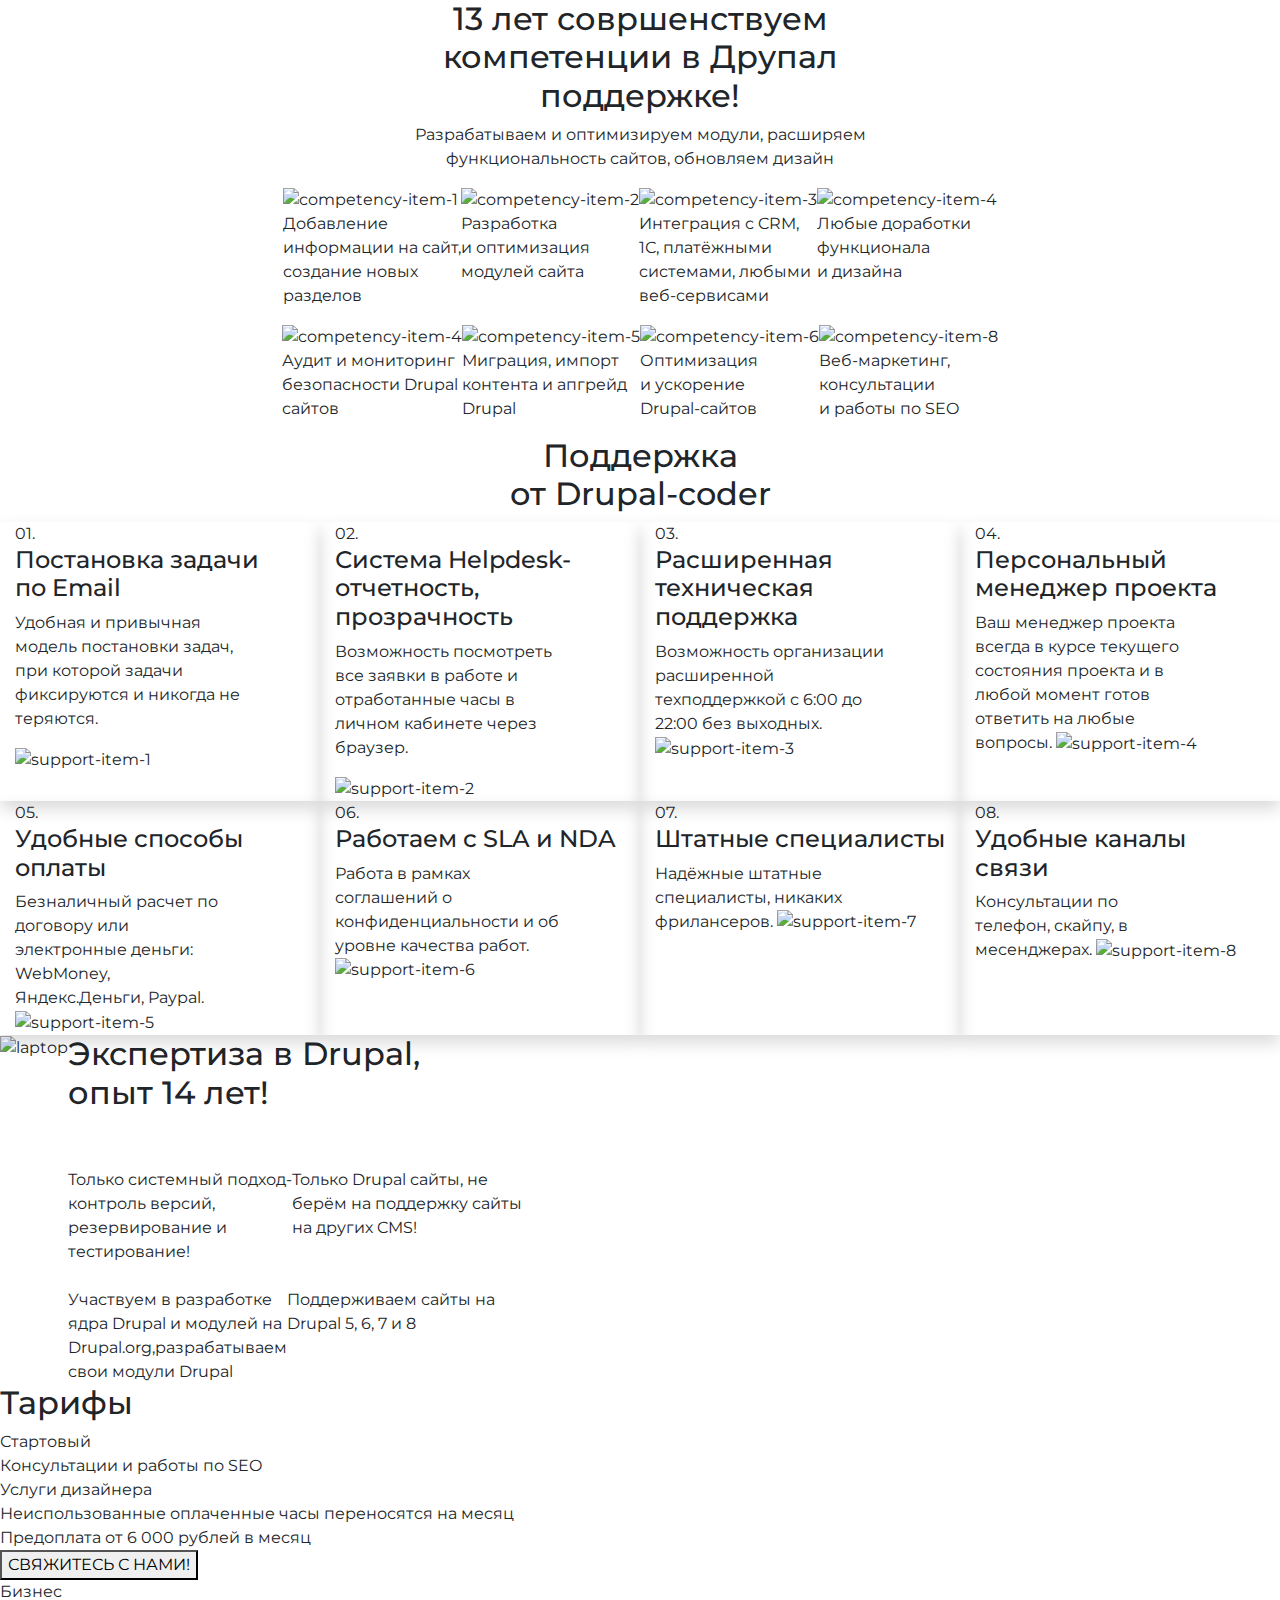
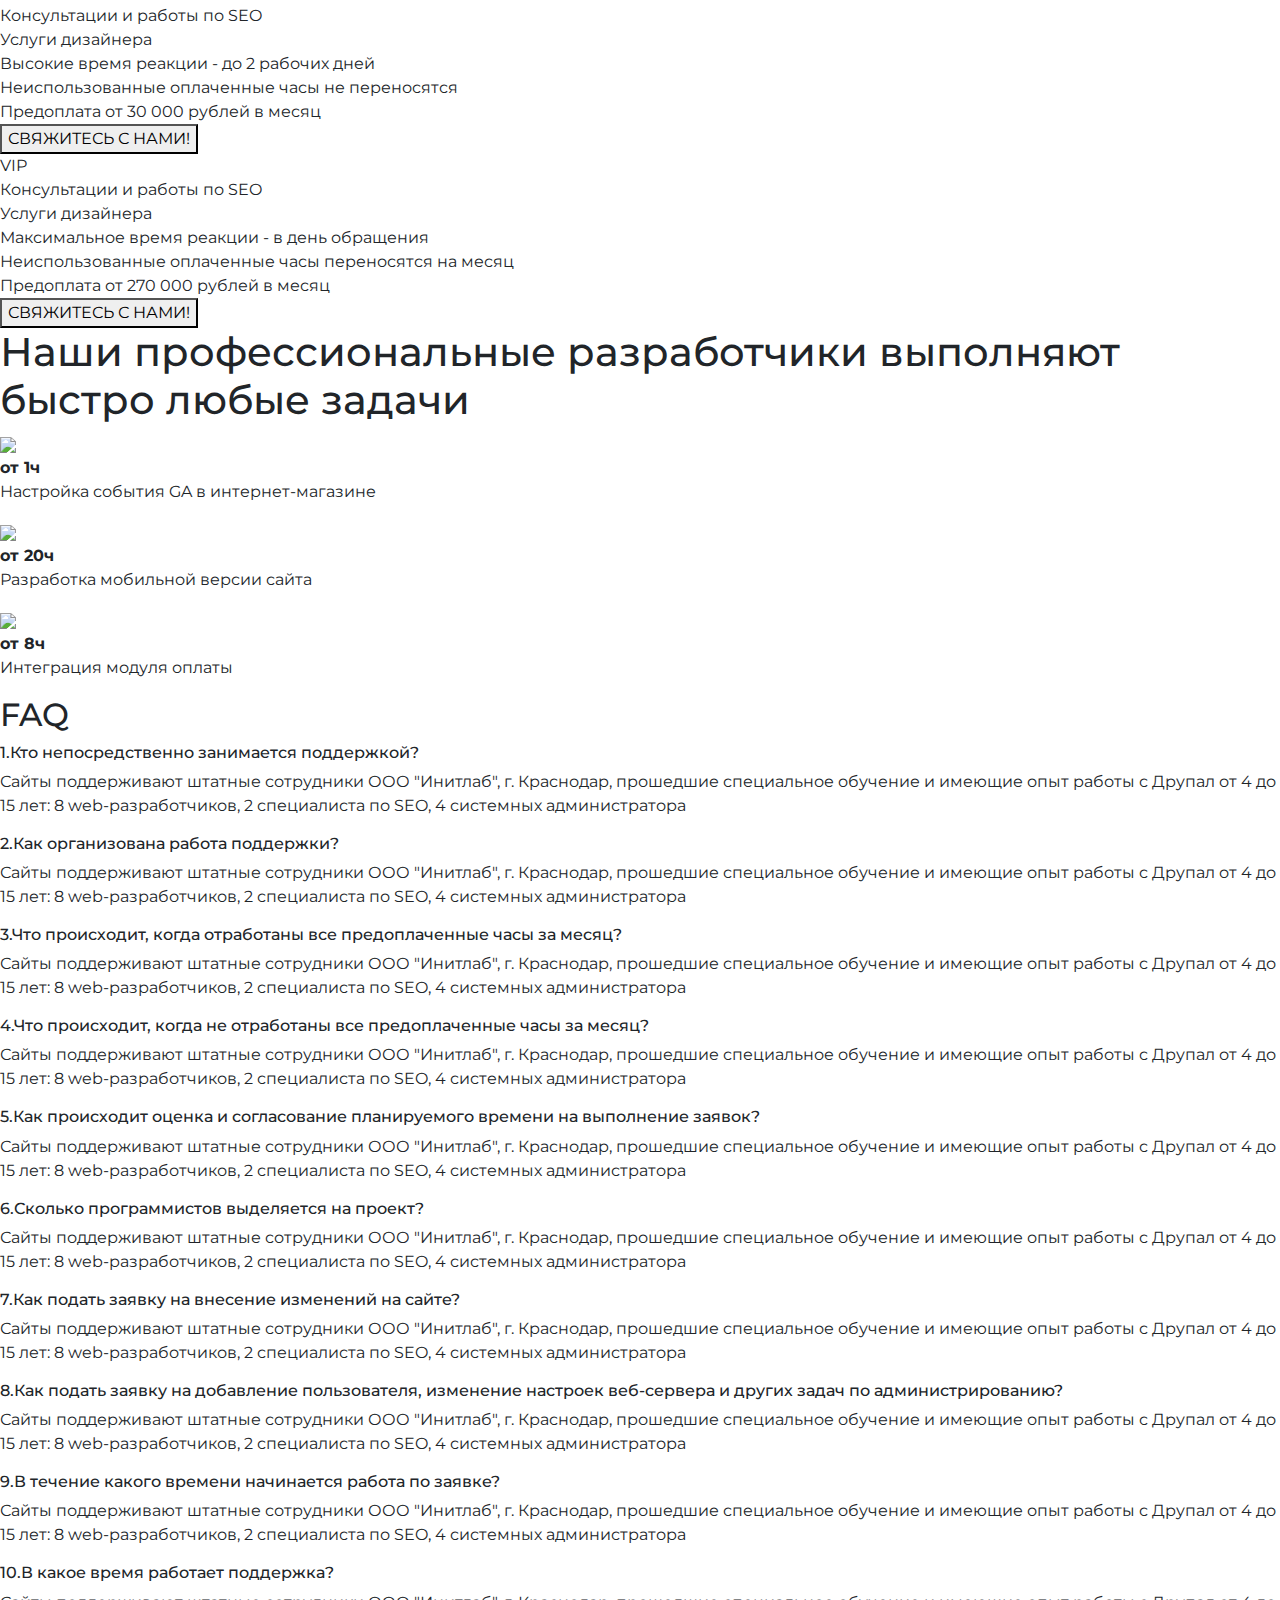
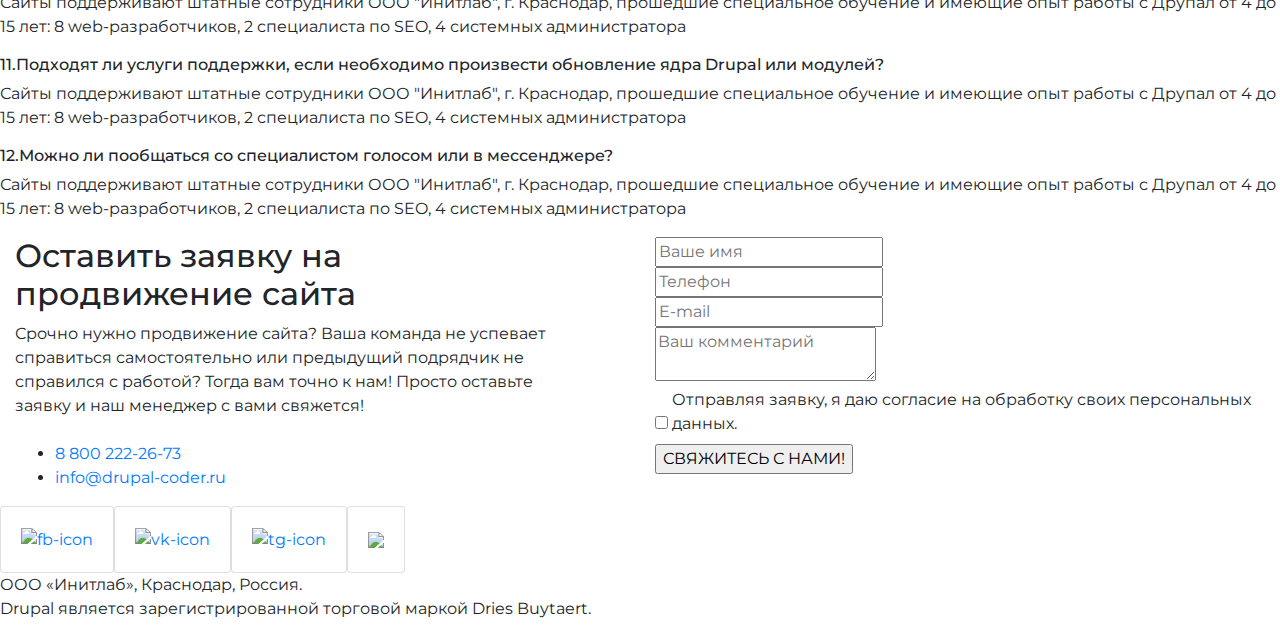
==== project.html @ d3cf6b20 "Update project.html" ====
<!DOCTYPE html>
<html lang="ru">

<head>
    <meta charset="UTF-8">
    <link rel="stylesheet" href="https://fonts.googleapis.com/css2?family=Montserrat">
    <link rel="stylesheet" href="style.css">
    <link rel="stylesheet" href="https://stackpath.bootstrapcdn.com/bootstrap/4.3.1/css/bootstrap.min.css">
    <meta name="viewport" content="width=device-width, initial-scale=1.0">
    <title>Drupal</title>
    <style>
        body {
            font-family: 'Montserrat', sans-serif;
        }
    </style>
    <script src="forma.js"></script>
</head>

<body>
    <div class="competency d-flex flex-column justify-content-center">
        <div class="d-flex flex-column text-center">
            <h2 class="fw-bold">13 лет совршенствуем<br> компетенции в Друпал<br> поддержке!</h2>
            <p>Разрабатываем и оптимизируем модули, расширяем<br> функциональность сайтов, обновляем
                дизайн</p>
        </div>
        <div class="d-flex flex-column flex-md-row justify-content-center">
            <div class="d-flex flex-row">
                <div class="competency-item">
                    <img src="img/competency-1.svg" alt="competency-item-1">
                    <p>Добавление<br> информации на сайт,<br> создание новых<br> разделов</p>
                </div>
                <div class="competency-item">
                    <img src="img/competency-2.svg" alt="competency-item-2">
                    <p>Разработка<br> и оптимизация<br> модулей сайта</p>
                </div>
            </div>
            <div class="d-flex flex-row">
                <div class="competency-item">
                    <img src="img/competency-3.svg" alt="competency-item-3">
                    <p>Интеграция с CRM,<br> 1С, платёжными<br> системами, любыми<br> веб-сервисами</p>
                </div>
                <div class="competency-item">
                    <img src="img/competency-4.svg" alt="competency-item-4">
                    <p>Любые доработки<br> функционала<br> и дизайна</p>
                </div>
            </div>
        </div>
        <div class="d-flex flex-column flex-md-row justify-content-center">
            <div class="d-flex flex-row">
                <div class="competency-item">
                    <img src="img/competency-5.svg" alt="competency-item-4">
                    <p>Аудит и мониторинг<br> безопасности Drupal<br> сайтов</p>
                </div>
                <div class="competency-item">
                    <img src="img/competency-6.svg" alt="competency-item-5">
                    <p>Миграция, импорт<br> контента и апгрейд<br> Drupal</p>
                </div>
            </div>
            <div class="d-flex flex-row">
                <div class="competency-item">
                    <img src="img/competency-7.svg" alt="competency-item-6">
                    <p>Оптимизация<br> и ускорение<br> Drupal-сайтов</p>
                </div>
                <div class="competency-item">
                    <img src="img/competency-8.svg" alt="competency-item-8">
                    <p>Веб-маркетинг,<br> консультации<br> и работы по SEO</p>
                </div>
            </div>
        </div>
    </div>
    <div class="support d-flex flex-column justify-content-center">
        <h2 class="text-center fw-bold">Поддержка<br> от Drupal-coder</h2>
        <div class="d-flex flex-column flex-md-row">
            <div class="support-item shadow col-md-3 flex-fill">
                01.
                <h4>Постановка задачи<br> по Email</h4>
                <p>Удобная и привычная<br> модель постановки задач,<br> при которой задачи<br> фиксируются и никогда
                    не<br>
                    теряются.</p>
                <img class="support-icon" src="img/support1.svg" alt="support-item-1">
            </div>
            <div class="support-item shadow col-md-3 flex-fill">
                02.
                <h4>Система Helpdesk-<br>отчетность,<br> прозрачность</h4>
                <p>Возможность посмотреть<br> все заявки в работе и<br> отработанные часы в<br> личном кабинете
                    через<br>
                    браузер.</p>
                <img class="support-icon" src="img/support2.svg" alt="support-item-2">
            </div>
            <div class="support-item shadow col-md-3 flex-fill">
                03.
                <h4>Расширенная<br> техническая<br> поддержка</h4>
                Возможность организации<br> расширенной<br> техподдержкой с 6:00 до<br> 22:00 без выходных.
                <img class="support-icon" src="img/support3.svg" alt="support-item-3">
            </div>
            <div class="support-item shadow col-md-3 flex-fill">
                04.
                <h4>Персональный<br> менеджер проекта</h4>
                Ваш менеджер проекта<br> всегда в курсе текущего<br> состояния проекта и в<br> любой момент готов<br>
                ответить на любые<br>вопросы.
                <img class="support-icon" src="img/support4.svg" alt="support-item-4">
            </div>
        </div>
        <div class="d-flex flex-column flex-md-row justify-content-center">
            <div class="support-item shadow col-md-3">
                05.
                <h4>Удобные способы<br> оплаты</h4>
                Безналичный расчет по<br> договору или<br> электронные деньги:<br> WebMoney,<br> Яндекс.Деньги, Paypal.
                <img class="support-icon" src="img/support5.svg" alt="support-item-5">
            </div>
            <div class="support-item shadow col-md-3">
                06.
                <h4>Работаем с SLA и NDA</h4>
                Работа в рамках<br> соглашений о<br> конфиденциальности и об<br> уровне качества работ.
                <img class="support-icon" src="img/support6.svg" alt="support-item-6">
            </div>
            <div class="support-item shadow col-md-3">
                07.
                <h4>Штатные специалисты</h4>
                Надёжные штатные<br> специалисты, никаких<br> фрилансеров.
                <img class="support-icon" src="img/support7.svg" alt="support-item-7">
            </div>
            <div class="support-item shadow col-md-3">
                08.
                <h4>Удобные каналы связи</h4>
                Консультации по<br> телефон, скайпу, в<br> месенджерах.
                <img class="support-icon" src="img/support8.svg" alt="support-item-8">
            </div>
        </div>
    </div>
    <div class="d-flex flex-column flex-md-row flex-md-wrap-reverse" id="expertise">
        <div class="d-flex flex-column justify-content-center order-md-2">
            <h2 class="fw-bold">Экспертиза в Drupal,<br> опыт 14 лет!</h2><br>
            <div class="d-flex flex-column flex-md-row justify-content-start">
                <div class="expertise-item">
                    <br>Только системный подход-<br> контроль версий,<br> резервирование и<br> тестирование!
                </div>
                <div class="expertise-item">
                    <br>Только Drupal сайты, не<br> берём на поддержку сайты<br> на других CMS!
                </div>
            </div>
            <div class="d-flex flex-column flex-md-row justify-content-start">
                <div class="expertise-item">
                    <br>Участвуем в разработке<br> ядра Drupal и модулей на<br> Drupal.org,разрабатываем<br> свои модули
                    Drupal
                </div>
                <div class="expertise-item">
                    <br>Поддерживаем сайты на<br> Drupal 5, 6, 7 и 8
                </div>
            </div>
        </div>
        <div style="max-width: 50%;">
            <img src="img/laptop.png" alt="laptop" style="max-width: 100%;">
        </div>
    </div>
    <h2>Тарифы</h2>
  <div class="Tariff">
    <div class="Tariff-wrapper">
      <div class="Tariff-header">
        Стартовый
      </div>
      <div class="Tariff-body">
       <div class="Tariff-body-item">Консультации и работы по SEO</div>
       <div class="Tariff-body-item">Услуги дизайнера</div>
       <div class="Tariff-body-item">Неиспользованные оплаченные часы переносятся на месяц</div>
       <div class="Tariff-body-item">Предоплата от 6 000 рублей в месяц</div>
      </div>
      <button>СВЯЖИТЕСЬ С НАМИ!</button>
      
    </div>
    <div class="Tariff-wrapper">
      <div class="Tariff-header">
        Бизнес
      </div>
      <div class="Tariff-body">
       <div class="Tariff-body-item">Консультации и работы по SEO</div>
       <div class="Tariff-body-item">Услуги дизайнера</div>
       <div class="Tariff-body-item">Высокие время реакции - до 2 рабочих дней</div>
       <div class="Tariff-body-item">Неиспользованные оплаченные часы не переносятся</div>
       <div class="Tariff-body-item">Предоплата от 30 000 рублей в месяц</div>
      </div>
      <button>СВЯЖИТЕСЬ С НАМИ!</button>
    </div>
    <div class="Tariff-wrapper">
      <div class="Tariff-header">
        VIP
      </div>
      <div class="Tariff-body">
       <div class="Tariff-body-item">Консультации и работы по SEO</div>
       <div class="Tariff-body-item">Услуги дизайнера</div>
       <div class="Tariff-body-item">Максимальное время реакции - в день обращения</div>
       <div class="Tariff-body-item">Неиспользованные оплаченные часы переносятся на месяц</div>
       <div class="Tariff-body-item">Предоплата от 270 000 рублей в месяц</div>
      </div>
          <button>СВЯЖИТЕСЬ С НАМИ!</button>
    </div>
  </div>
    <h1>Наши профессиональные разработчики выполняют быстро любые задачи</h1>
<div class="Team">
<div class="Team-block">
  <img src="competency-20.svg"><br>
  <b>от 1ч</b><br>
  <p>Настройка события GA в интернет-магазине</p>
</div>
<div class="Team-block">
  <img src="competency-21.svg"><br>
  <b>от 20ч</b><br>
  <p>Разработка мобильной версии сайта</p>
</div>
<div class="Team-block">
  <img src="competency-22.svg"><br>
  <b>от 8ч</b><br>
  <p>Интеграция модуля оплаты</p>
</div>
</div>
  <h2>FAQ</h2>
    <div class="accordion">
      <h6>1.Кто непосредственно занимается поддержкой?</h6>
      <p>Сайты поддерживают штатные сотрудники ООО "Инитлаб", г. Краснодар, прошедшие специальное обучение и имеющие опыт
        работы с Друпал от 4 до 15 лет: 8 web-разработчиков, 2 специалиста по SEO, 4 системных администратора
      </p>
      <h6>2.Как организована работа поддержки?</h6>
      <p>Сайты поддерживают штатные сотрудники ООО "Инитлаб", г. Краснодар, прошедшие специальное обучение и имеющие опыт
        работы с Друпал от 4 до 15 лет: 8 web-разработчиков, 2 специалиста по SEO, 4 системных администратора
      </p>
      <h6>3.Что происходит, когда отработаны все предоплаченные часы за месяц?</h6>
      <p>Сайты поддерживают штатные сотрудники ООО "Инитлаб", г. Краснодар, прошедшие специальное обучение и имеющие опыт
        работы с Друпал от 4 до 15 лет: 8 web-разработчиков, 2 специалиста по SEO, 4 системных администратора
      </p>
      <h6>4.Что происходит, когда не отработаны все предоплаченные часы за месяц?</h6>
      <p>Сайты поддерживают штатные сотрудники ООО "Инитлаб", г. Краснодар, прошедшие специальное обучение и имеющие опыт
        работы с Друпал от 4 до 15 лет: 8 web-разработчиков, 2 специалиста по SEO, 4 системных администратора
      </p>
      <h6>5.Как происходит оценка и согласование планируемого времени на выполнение заявок?</h6>
      <p>Сайты поддерживают штатные сотрудники ООО "Инитлаб", г. Краснодар, прошедшие специальное обучение и имеющие опыт
        работы с Друпал от 4 до 15 лет: 8 web-разработчиков, 2 специалиста по SEO, 4 системных администратора
      </p>
      <h6>6.Сколько программистов выделяется на проект?</h6>
      <p>Сайты поддерживают штатные сотрудники ООО "Инитлаб", г. Краснодар, прошедшие специальное обучение и имеющие опыт
        работы с Друпал от 4 до 15 лет: 8 web-разработчиков, 2 специалиста по SEO, 4 системных администратора
      </p>
      <h6>7.Как подать заявку на внесение изменений на сайте?</h6>
      <p>Сайты поддерживают штатные сотрудники ООО "Инитлаб", г. Краснодар, прошедшие специальное обучение и имеющие опыт
        работы с Друпал от 4 до 15 лет: 8 web-разработчиков, 2 специалиста по SEO, 4 системных администратора
      </p>
      <h6>8.Как подать заявку на добавление пользователя, изменение настроек веб-сервера и других задач по администрированию?</h6>
      <p>Сайты поддерживают штатные сотрудники ООО "Инитлаб", г. Краснодар, прошедшие специальное обучение и имеющие опыт
        работы с Друпал от 4 до 15 лет: 8 web-разработчиков, 2 специалиста по SEO, 4 системных администратора
      </p>
      <h6>9.В течение какого времени начинается работа по заявке?</h6>
      <p>Сайты поддерживают штатные сотрудники ООО "Инитлаб", г. Краснодар, прошедшие специальное обучение и имеющие опыт
        работы с Друпал от 4 до 15 лет: 8 web-разработчиков, 2 специалиста по SEO, 4 системных администратора
      </p>
      <h6>10.В какое время работает поддержка?</h6>
      <p>Сайты поддерживают штатные сотрудники ООО "Инитлаб", г. Краснодар, прошедшие специальное обучение и имеющие опыт
        работы с Друпал от 4 до 15 лет: 8 web-разработчиков, 2 специалиста по SEO, 4 системных администратора
      </p>
      <h6>11.Подходят ли услуги поддержки, если необходимо произвести обновление ядра Drupal или модулей?</h6>
      <p>Сайты поддерживают штатные сотрудники ООО "Инитлаб", г. Краснодар, прошедшие специальное обучение и имеющие опыт
        работы с Друпал от 4 до 15 лет: 8 web-разработчиков, 2 специалиста по SEO, 4 системных администратора
      </p>
      <h6>12.Можно ли пообщаться со специалистом голосом или в мессенджере?</h6>
      <p>Сайты поддерживают штатные сотрудники ООО "Инитлаб", г. Краснодар, прошедшие специальное обучение и имеющие опыт
        работы с Друпал от 4 до 15 лет: 8 web-разработчиков, 2 специалиста по SEO, 4 системных администратора
      </p>
  </div>
    <div id="contactus">
        <div class="d-flex flex-column flex-md-row">
            <div id="contact" class="col-md-6">
                <h2 class="fw-bold">Оставить заявку на <br> продвижение сайта</h2>
                Срочно нужно продвижение сайта? Ваша команда не успевает<br> справиться самостоятельно или предыдущий
                подрядчик
                не<br> справился с работой? Тогда вам точно к нам! Просто оставьте<br> заявку и наш менеджер с вами
                свяжется!<br><br>
                <ul>
                    <li>
                        <a href="tel:+780022226-73">8 800 222-26-73</a>
                    </li>
                    <li>
                        <a href="mailto:info@drupal-coder.ru">info@drupal-coder.ru</a>
                    </li>
                </ul>
            </div>
            <div class="col-md-6">
                <form id="form">
                    <input type="text" placeholder="Ваше имя" name="name" class="name" required><br>
                    <input type="tel" placeholder="Телефон" name="tel" class="tel"><br>
                    <input type="email" placeholder="E-mail" name="email" class="email" required><br>
                    <textarea name="message" placeholder="Ваш комментарий" class="message" required></textarea><br>
                    <input type="checkbox" name="checkbox" class="checkbox" id="checkbox" required>
                    <label for="checkbox">Отправляя заявку, я даю согласие на обработку своих персональных<br>
                        данных.</label>
                    <input type="submit" class="button_submit" value="СВЯЖИТЕСЬ С НАМИ!">
                </form>
            </div>
        </div>
    </div>
    <footer>
        <div class="d-flex flex-row">
            <div class="card">
                <div class="card-body">
                    <a href="https://www.facebook.com/initlabkr/"><img src="img/facebook.png" alt="fb-icon"></a>
                </div>
            </div>
            <div class="card">
                <div class="card-body">
                    <a href="https://vk.com/initlab"><img src="img/vk.png" alt="vk-icon"></a>
                </div>
            </div>
            <div class="card">
                <div class="card-body">
                    <a href="https://teleg.one/initlabbot"><img src="img/telegram.png" alt="tg-icon"></a>
                </div>
            </div>
            <div class="card">
                <div class="card-body">
                    <a href="https://www.youtube.com/channel/UCyFEbngMB-bK2ulNtd_W43A"><img src="img/youtube.png"></a>
                </div>
            </div>
        </div>
        <p>ООО «Инитлаб», Краснодар, Россия.<br> Drupal является зарегистрированной торговой маркой Dries Buytaert.</p>
    </footer>
</body>

</html>
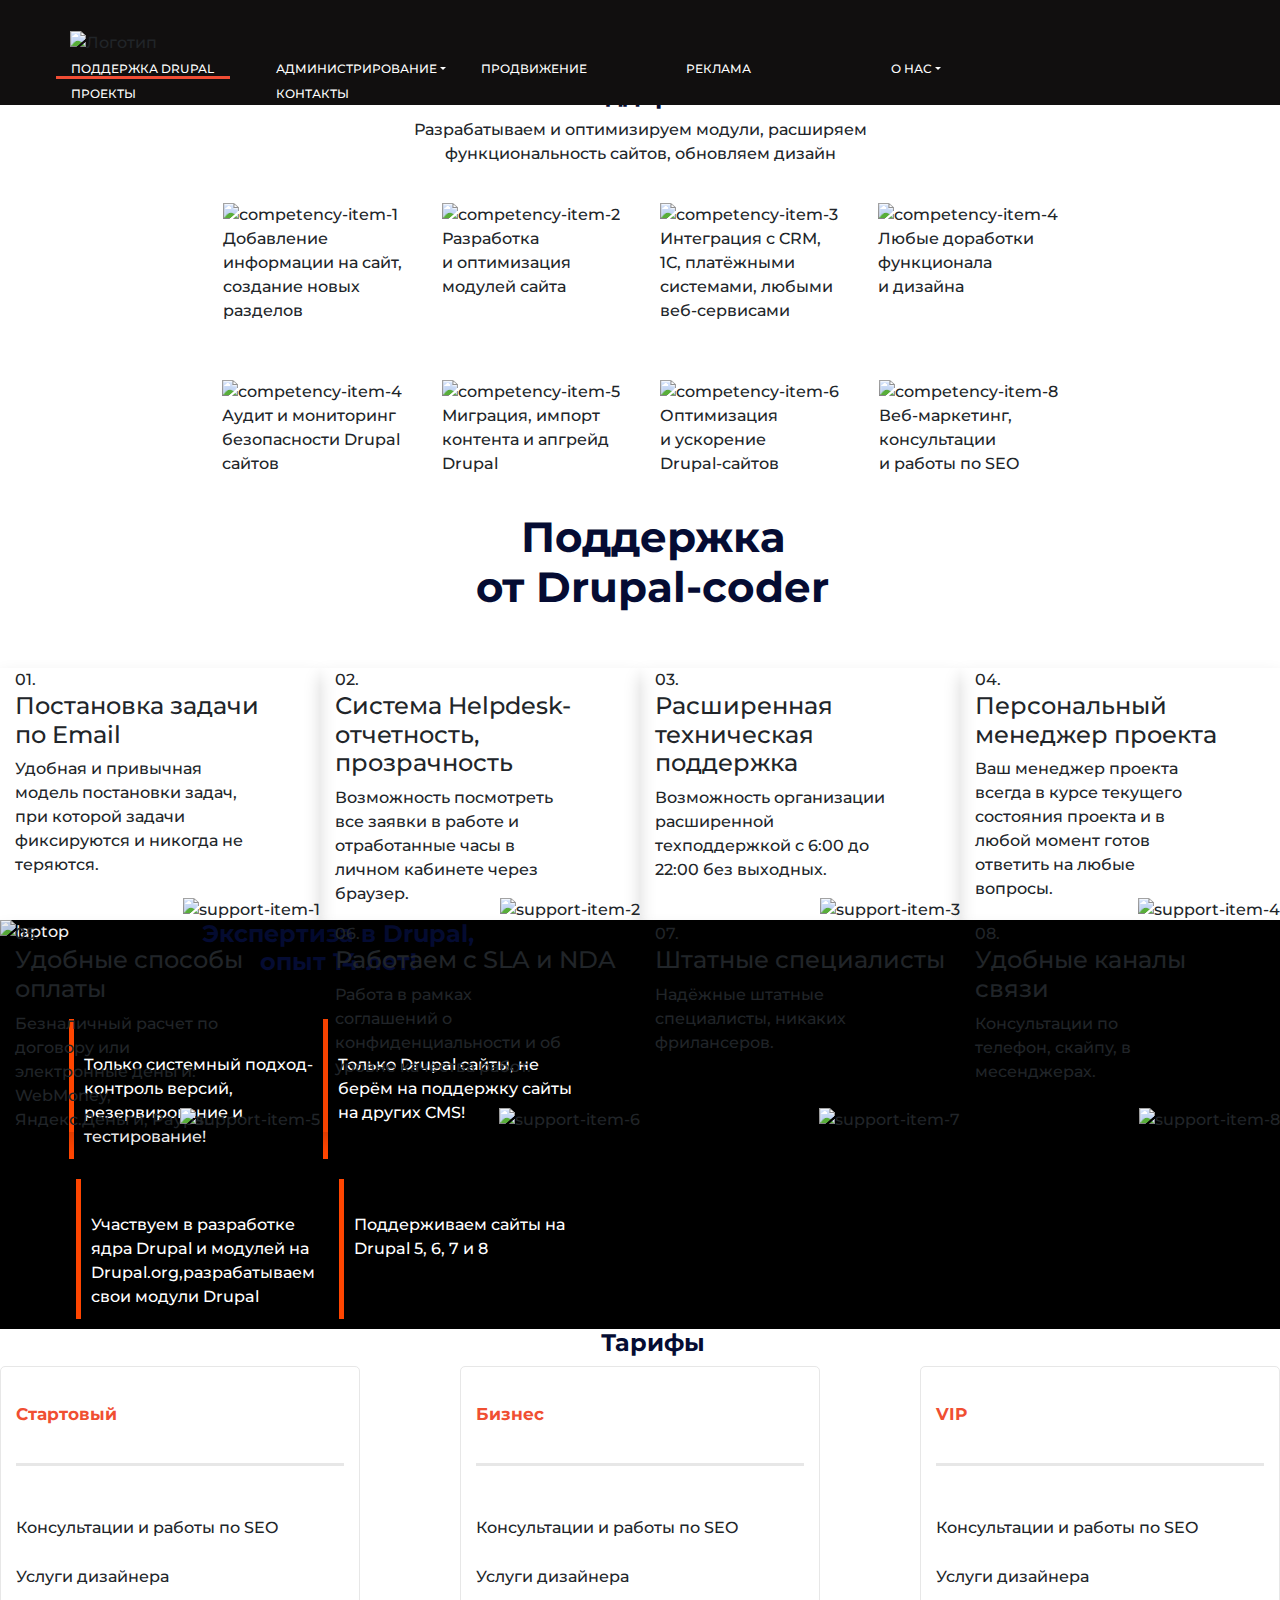
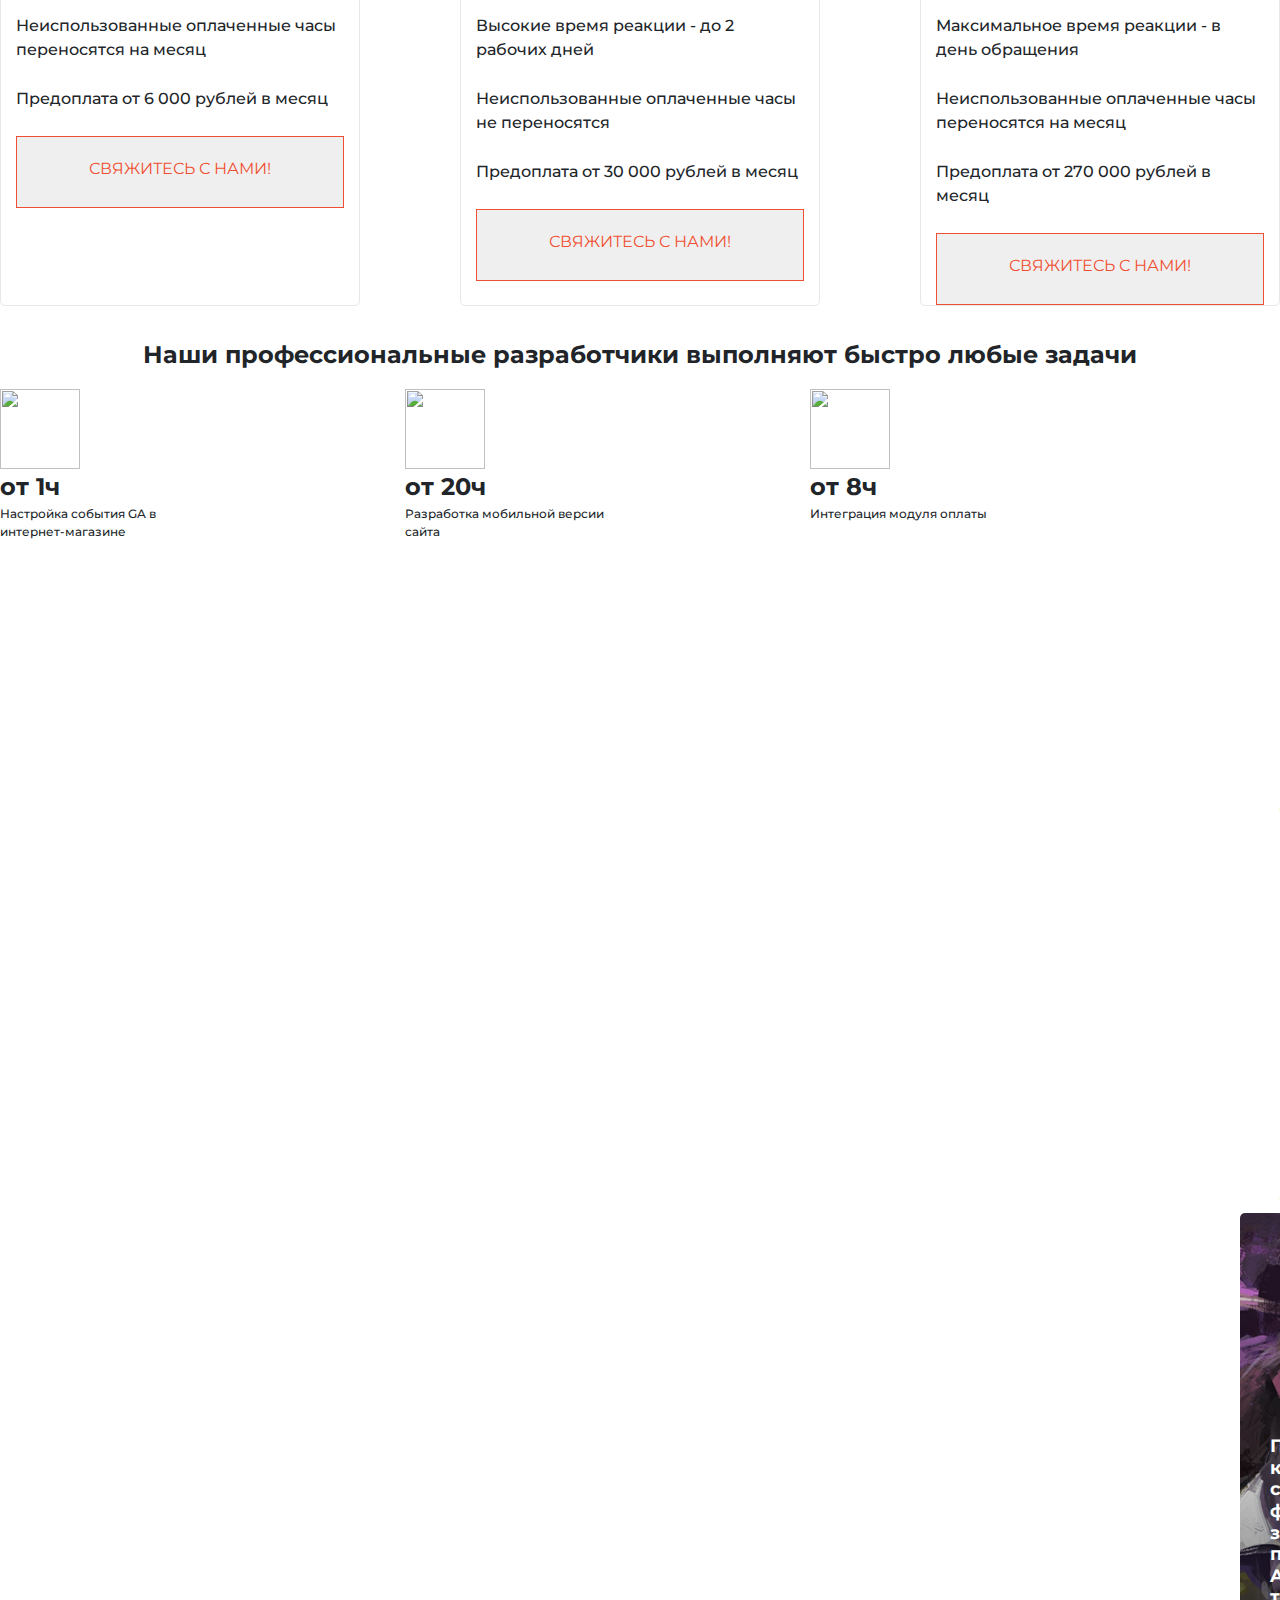
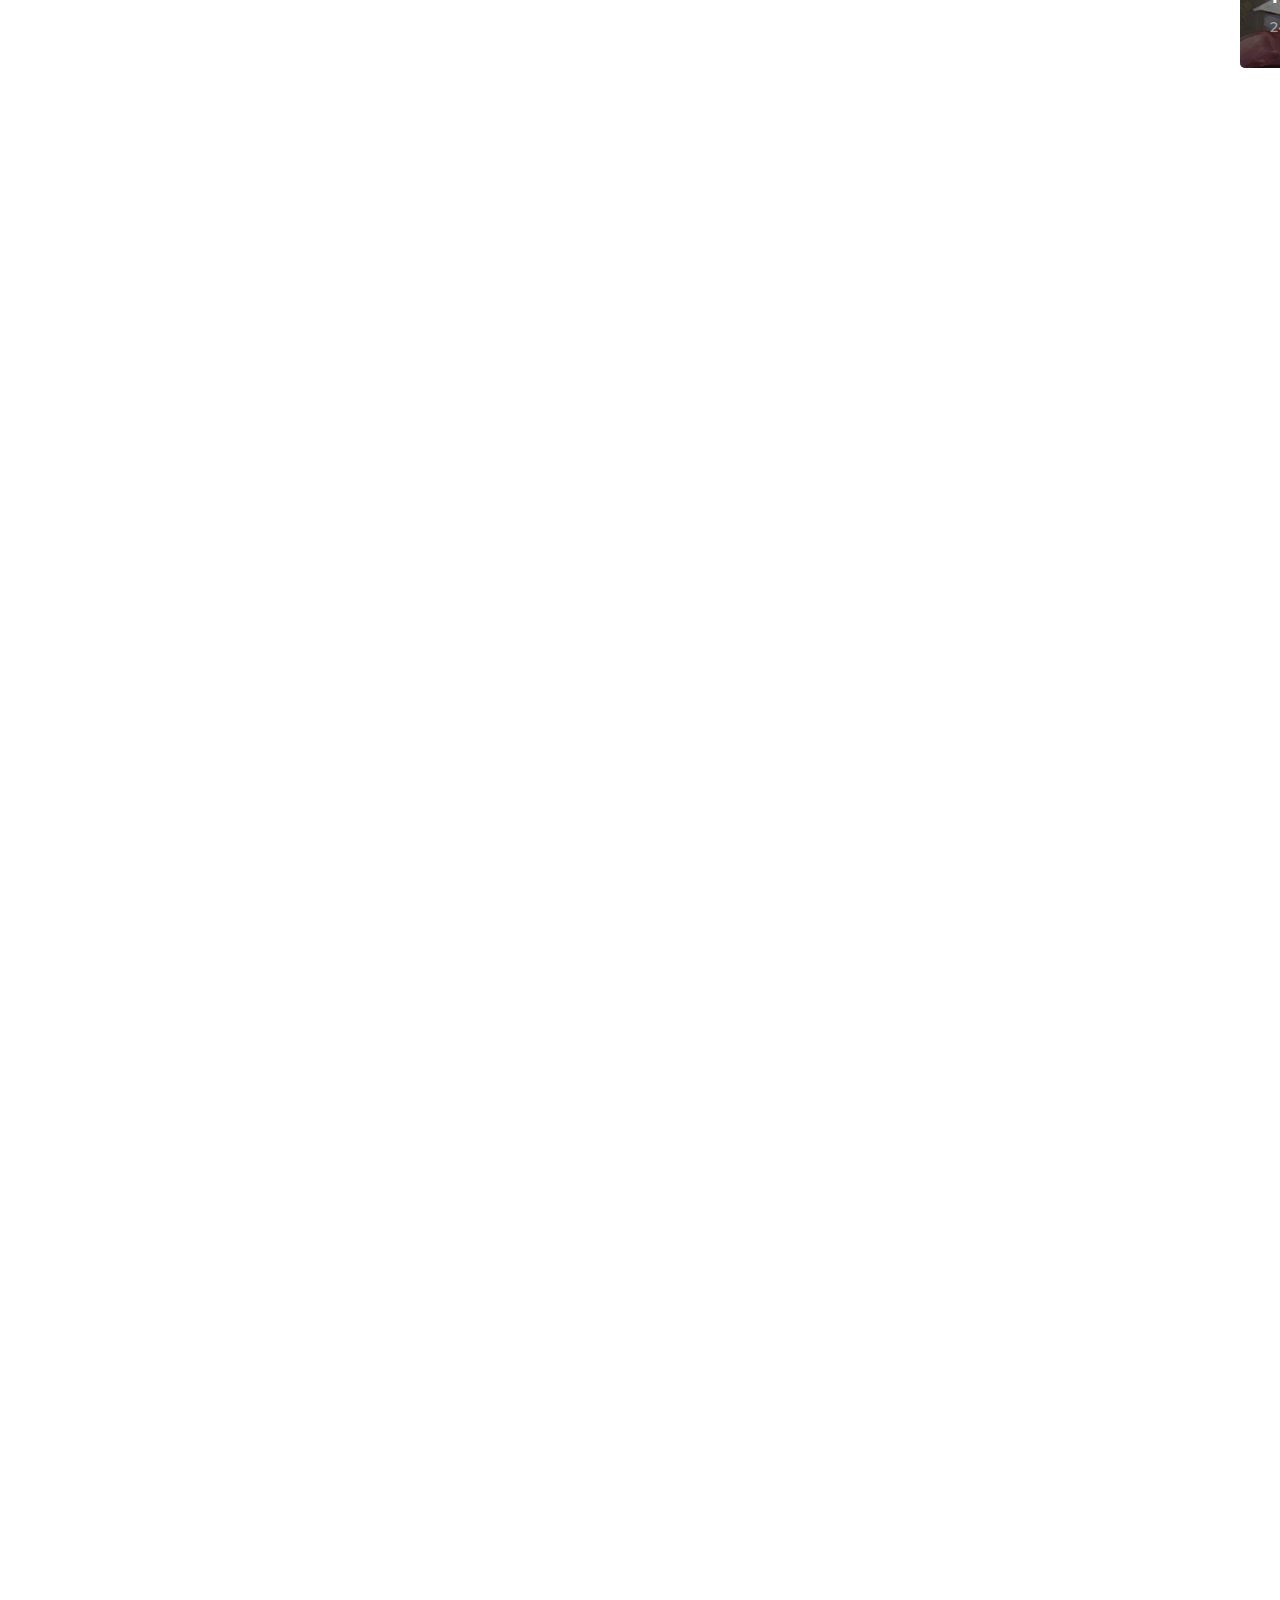
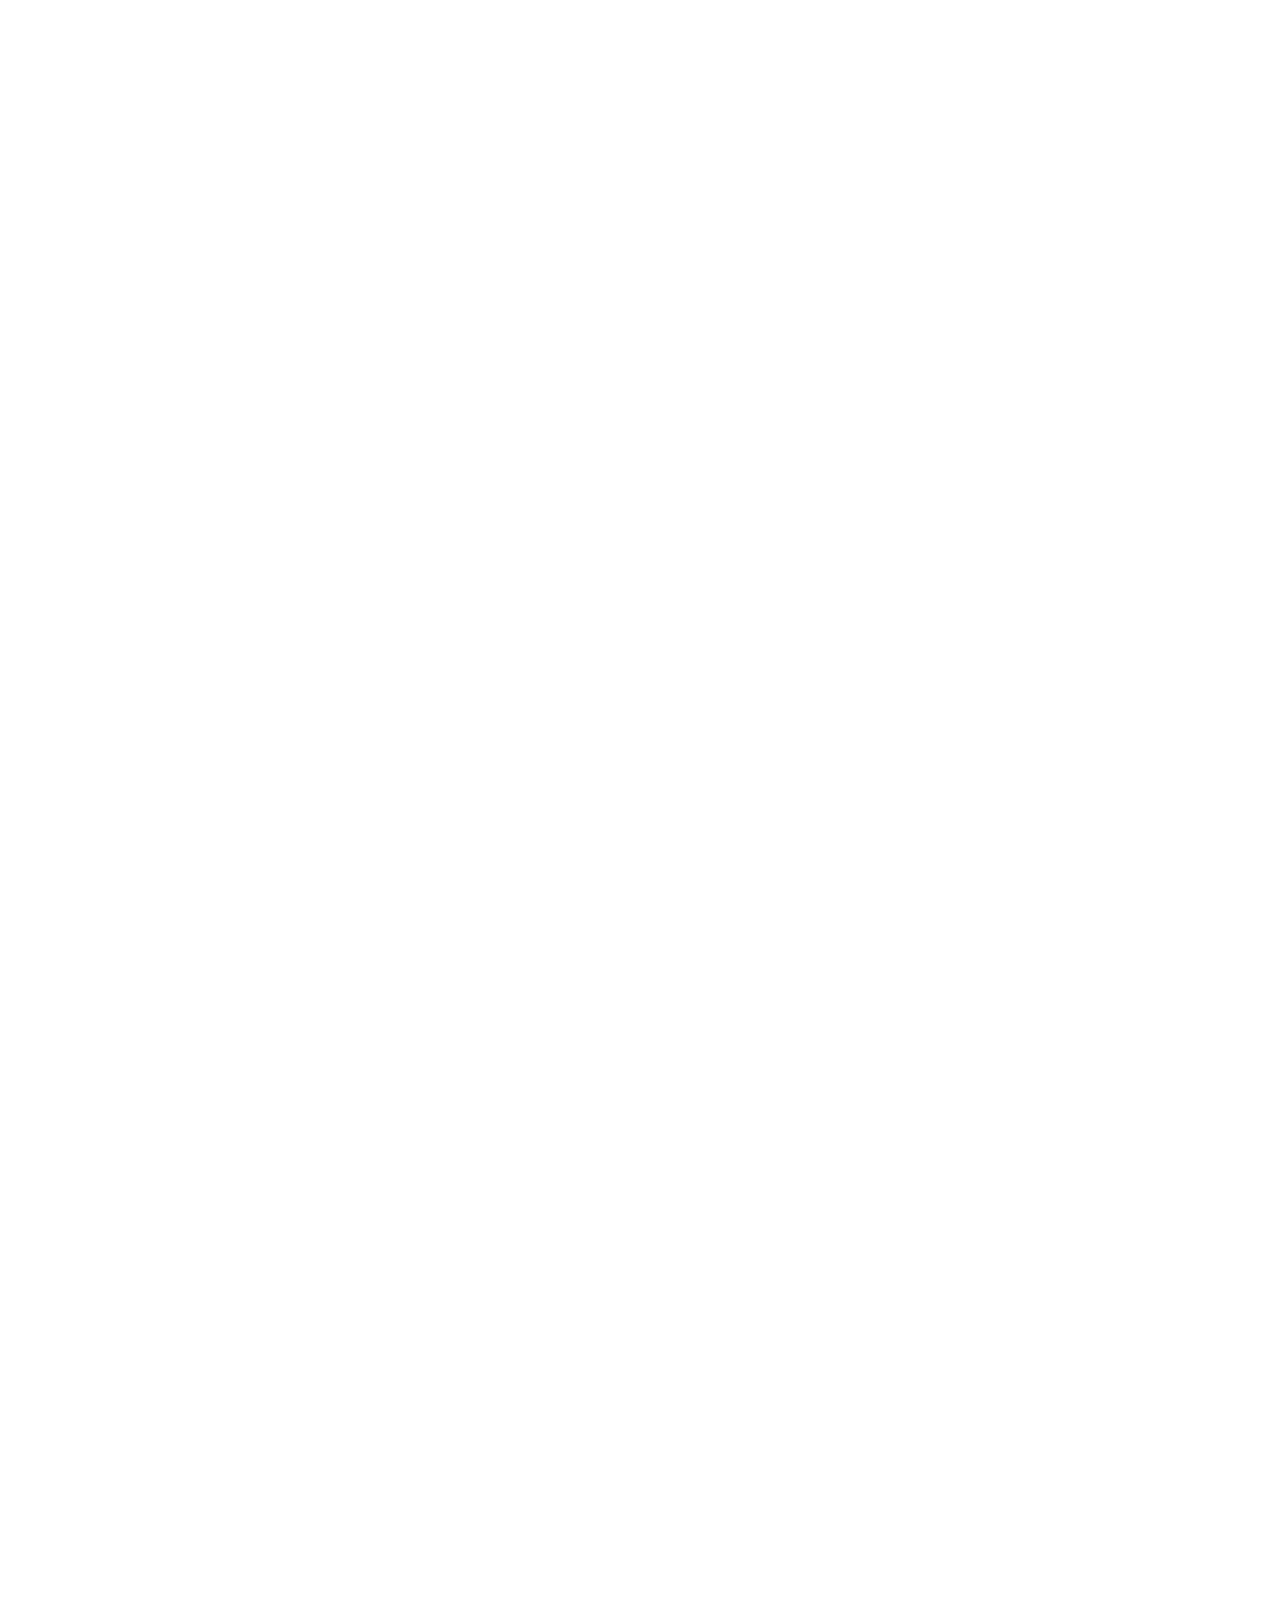
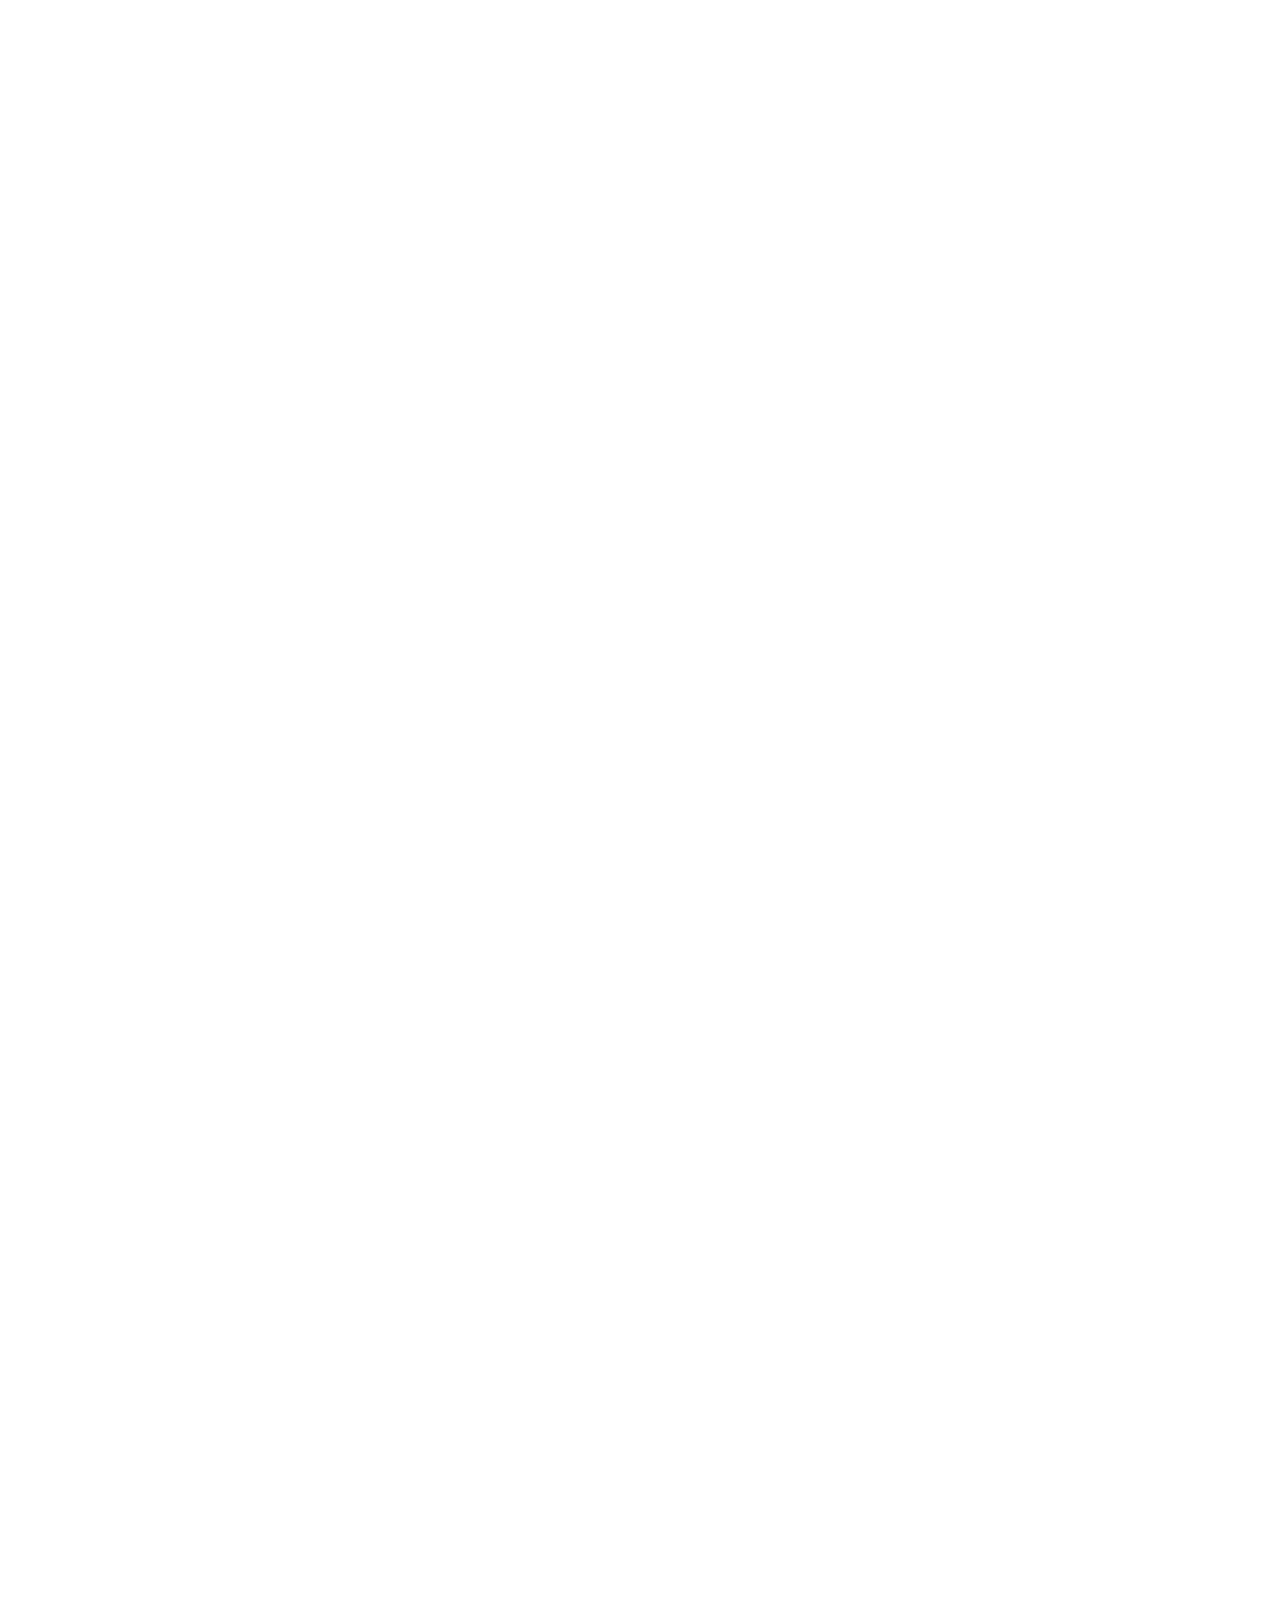
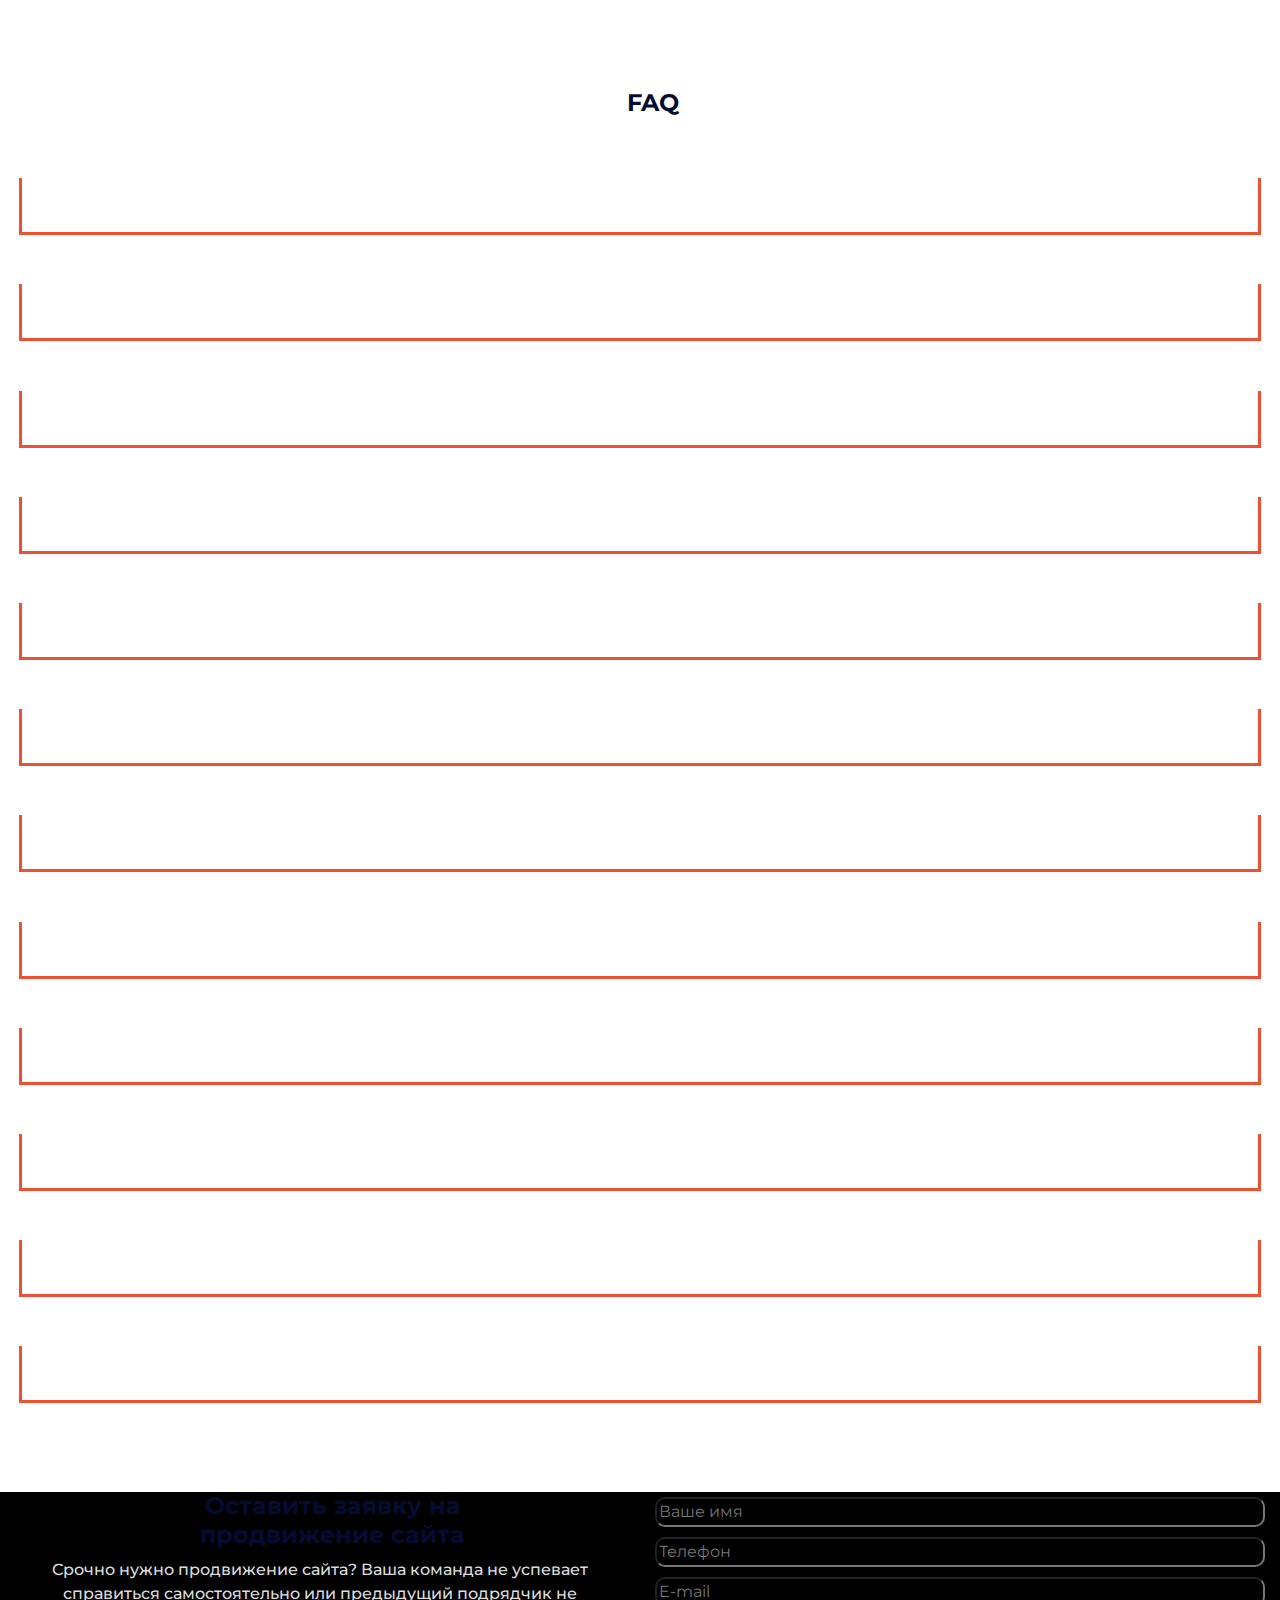
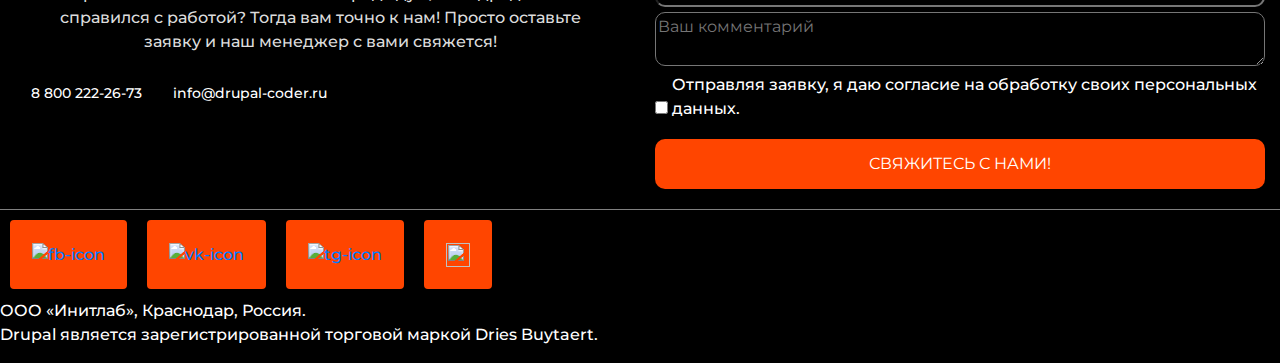
==== commit b67bb48c: "переименовала css" ====
--- a/project.html
+++ b/project.html
@@ -7,6 +7,27 @@
     <link rel="stylesheet" href="style.css">
     <link rel="stylesheet" href="https://stackpath.bootstrapcdn.com/bootstrap/4.3.1/css/bootstrap.min.css">
     <meta name="viewport" content="width=device-width, initial-scale=1.0">
+    link rel="stylesheet" type="text/css" href="https://cdn.jsdelivr.net/npm/slick-carousel@1.8.1/slick/slick.css" />
+    <link rel="stylesheet" type="text/css"
+        href="https://cdn.jsdelivr.net/npm/slick-carousel@1.8.1/slick/slick-theme.css" />
+    <meta name="viewport" content="width=device-width, initial-scale=1.0">
+    <link rel="stylesheet" href="https://stackpath.bootstrapcdn.com/bootstrap/4.3.1/css/bootstrap.min.css">
+    <script defer src="https://code.jquery.com/jquery-1.11.0.min.js"></script>
+    <script defer src="https://code.jquery.com/jquery-migrate-1.2.1.min.js"></script>
+    <script defer src="https://stackpath.bootstrapcdn.com/bootstrap/4.3.1/js/bootstrap.min.js"></script>
+    <script defer src="https://cdn.jsdelivr.net/npm/slick-carousel@1.8.1/slick/slick.min.js"></script>
+    <link rel="stylesheet" href="style1.css">
+    <script defer src="script.js"></script>
+    <script defer src="MyForm.js"></script>
+    <script defer src="https://unpkg.com/react@17/umd/react.development.js" crossorigin></script>
+    <script defer src="https://unpkg.com/react-dom@17/umd/react-dom.development.js" crossorigin></script>
+    <script defer src='https://unpkg.com/react-router-dom@5.2.0/umd/react-router-dom.min.js' crossorigin></script>
+    <script defer src="https://unpkg.com/redux@4.0.5/dist/redux.js" crossorigin></script>
+    <script defer src="https://unpkg.com/react-redux@7.2.2/dist/react-redux.min.js" crossorigin></script>
+    <script defer src="https://unpkg.com/@reduxjs/toolkit@1.5.0/dist/redux-toolkit.umd.js" crossorigin></script>
+    <script defer src="https://unpkg.com/babel-standalone@6/babel.min.js"></script>
+    <script defer src="https://unpkg.com/formik@1.5.8/dist/formik.umd.production.js"></script>
+    <script defer src="https://www.google.com/recaptcha/api.js"></script>
     <title>Drupal</title>
     <style>
         body {
@@ -17,6 +38,149 @@
 </head>
 
 <body>
+    <header class="navbar default-navbar" id="navbar" role="banner" style="background-color:rgb(17, 15, 15)">
+        <div class="container">
+            <div class="navbar-logo">
+                <img src="./img/drupal-coder.svg" alt="Логотип">
+            </div>
+            <div class="navbar-collapse-wrapper">
+                <div class="region region-navigation-collapsible">
+                    <nav role="navigation" aria-labelledby="block-bootstrap-dc-main-menu-menu">
+                        <ul class="menu nav navbar-default">
+                            <li>
+                                <a href="" class="is-active"
+                                    style="border-bottom: 3px solid; border-color: #f14d34;">ПОДДЕРЖКА
+                                    DRUPAL</a>
+                            </li>
+                            <li class="expanded dropdown">
+                                <a href="" class="dropdown-toggle" data-toggle="dropdown" title="">АДМИНИСТРИРОВАНИЕ</a>
+                                <div class="container-fluid dropdown-menu-wrapper" style="position: absolute;">
+                                    <ul class="menu dropdown-menu">
+                                        <li>
+                                            <a href="" title="">МИГРАЦИЯ</a>
+                                        </li>
+                                        <li>
+                                            <a href="" title="">БЭКАПЫ</a>
+                                        </li>
+                                        <li>
+                                            <a href="" title="">АУДИТ БЕЗОПАСНОСТИ</a>
+                                        </li>
+                                        <li>
+                                            <a href="" title="">ОПТИМИЗАЦИЯ СКОРОСТИ</a>
+                                        </li>
+                                        <li>
+                                            <a href="" title="">ПЕРЕЕЗД НА HTTPS</a>
+                                        </li>
+                                    </ul>
+                                </div>
+                            </li>
+                            <li>
+                                <a href="" class="is-active">ПРОДВИЖЕНИЕ</a>
+                            </li>
+                            <li>
+                                <a href="" class="is-active">РЕКЛАМА</a>
+                            </li>
+                            <li class="expanded dropdown">
+                                <a href="" class="dropdown-toggle" data-toggle="dropdown" title="">О НАС</a>
+                                <div class="container-fluid dropdown-menu-wrapper" style="position: absolute;">
+                                    <ul class="menu dropdown-menu">
+                                        <li>
+                                            <a href="" title="">КОМАНДА</a>
+                                        </li>
+                                        <li>
+                                            <a href="" title="">DRUPALGIVE</a>
+                                        </li>
+                                        <li>
+                                            <a href="" title="">БЛОГ</a>
+                                        </li>
+                                        <li>
+                                            <a href="" title="">КУРСЫ DRUPAL</a>
+                                        </li>
+                                    </ul>
+                                </div>
+                            </li>
+                            <li>
+                                <a href="" class="is-active">ПРОЕКТЫ</a>
+                            </li>
+                            <li>
+                                <a href="" class="is-active">КОНТАКТЫ</a>
+                            </li>
+                        </ul>
+                    </nav>
+                </div>
+                <button type="button" class="navbar-toggle" data-toggle="collapse" data-target=".navbar-collapse">
+                    <span class="sr-only">Toggle navigation</span>
+                    <span class="icon-bar"></span>
+                    <span class="icon-bar"></span>
+                    <span class="icon-bar"></span>
+                </button>
+            </div>
+        </div>
+    </header>
+
+    <div class="navbar-mobile">
+        <nav class="navbar navbar-expand-lg fixed-bottom navbar-dark" style="background-color:rgb(17, 15, 15)">
+            <div class="collapse navbar-collapse" id="navbarSupportedContent">
+                <a class="d-block p-2" href="">
+                    <div class="a-text">Поддержка Drupal</div>
+                </a>
+                <a class="d-block p-2" href="">
+                    <div class="a-text">Администрирование <span class="caret"></span></div>
+                </a>
+                <a class="d-block p-2" href="">
+                    <div class="dropdown-text">Миграция</div>
+                </a>
+                <a class="d-block p-2" href="">
+                    <div class="dropdown-text">Бэкапы</div>
+                </a>
+                <a class="d-block p-2" href="">
+                    <div class="dropdown-text">Аудит безопасности</div>
+                </a>
+                <a class="d-block p-2" href="">
+                    <div class="dropdown-text">Оптимизация скорости</div>
+                </a>
+                <a class="d-block p-2" href="">
+                    <div class="dropdown-text">Переезд на HTTPS</div>
+                </a>
+                <a class="d-block p-2" href="">
+                    <div class="a-text">Продвижение</div>
+                </a>
+                <a class="d-block p-2" href="">
+                    <div class="a-text">Реклама</div>
+                </a>
+                <a class="d-block p-2" href="">
+                    <div class="a-text">О нас <span class="caret"></span></div>
+                </a>
+                <a class="d-block p-2" href="">
+                    <div class="dropdown-text">Команда</div>
+                </a>
+                <a class="d-block p-2" href="">
+                    <div class="dropdown-text">DrupalGive</div>
+                </a>
+                <a class="d-block p-2" href="">
+                    <div class="dropdown-text">Блог</div>
+                </a>
+                <a class="d-block p-2" href="">
+                    <div class="dropdown-text">Курсы Drupal</div>
+                </a>
+                <a class="d-block p-2" href="">
+                    <div class="a-text">Проекты</div>
+                </a>
+                <a class="d-block p-2" href="">
+                    <div class="a-text">Контакты</div>
+                </a>
+
+            </div>
+            <a class="navbar-brand" href="#">
+                <img src="./img/drupal-coder.svg" width=175 height=25 alt="Главная">
+            </a>
+            <button class="navbar-toggler" type="button" data-toggle="collapse" data-target="#navbarSupportedContent"
+                aria-controls="navbarSupportedContent" aria-expanded="false" aria-label="Toggle navigation">
+                <span class="navbar-toggler-icon"></span>
+            </button>
+        </nav>
+    </div>
+
     <div class="competency d-flex flex-column justify-content-center">
         <div class="d-flex flex-column text-center">
             <h2 class="fw-bold">13 лет совршенствуем<br> компетенции в Друпал<br> поддержке!</h2>
@@ -212,6 +376,385 @@
   <b>от 8ч</b><br>
   <p>Интеграция модуля оплаты</p>
 </div>
+<div class="fifth-part container">
+    <h2>Последние кейсы</h2>
+    <div class="articles">
+        <div class="article-block">
+            <div class="article-img" style="background-image: url(./img/d14.jpg)"></div>
+            <h3>Настройка кэширования данных. Апгрейд сервера. Ускорение работы сайта в 30 раз!</h3>
+            <div class="art-data">04.05.2020</div>
+            <div class="art-text">Влияние скорости загрузки страниц сайта на отказы и конверсии. Кейс ускорения...
+            </div>
+        </div>
+        <div class="article-block article-block-full-img">
+            <div class="article-img" style="background-image: url(./img/d22.jpg)"></div>
+            <h3>Использование отчетов Ecommerce в Яндекс.Метрике</h3>
+        </div>
+        <div class="article-block article-block-full-img">
+            <div class="article-img" style="background-image: url(./img/disco-elysium-zaum@2000x1271.jpg)"></div>
+            <h3>Повышение конверсии страницы с формой заявки с применением AB-тестирования</h3>
+            <div class="art-data">24.01.2020</div>
+        </div>
+        <div class="article-block article-block-full-img">
+            <div class="article-img" style="background-image: url(./img/dd2.jpg)"></div>
+            <h3>Drupal 7: ускорение времени генерации страниц интернет-магазина на 32%</h3>
+            <div class="art-data">23.09.2019</div>
+        </div>
+        <div class="article-block">
+            <div class="article-img" style="background-image: url(./img/632470_screenshots_20191021014535_1.jpg)"></div>
+            <h3>Обмен товарами и заказами интернет-магазинов на Drupal 7 с 1С: Предприятие, МойСклад, Класс365</h3>
+            <div class="art-data">22.08.2020</div>
+            <div class="art-text">Опубликован <div class="ref">релиз модуля...</div>
+            </div>
+        </div>
+    </div>
+</div>
+<section class="komand" id="komand">
+    <h2>Команда</h2>
+    <div class="list-komand">
+        <div class="all-komand">
+            <div class="col-xs-6 col-sm-6 col-md-4 views-row" id="block">
+                <div class="human">
+                    <div class="human-photo">
+                        <img src="./img/IMG_2472_0.jpg" width=280px height=280px alt="Photo" class="photo">
+                    </div>
+                    <div class="human-name">
+                        <a href="" title="Профиль на Drupal" target="name">Сергей Синица</a>
+                    </div>
+                    <div class="human-info">Руководитель отдела веб-разработки, канд. техн. наук, заместитель
+                        директора</div>
+                </div>
+            </div>
+            <div class="col-xs-6 col-sm-6 col-md-4 views-row" id="block">
+                <div class="human">
+                    <div class="human-photo">
+                        <img src="./img/IMG_2539_0.jpg" width=280px height=280px alt="Photo" class="photo">
+                    </div>
+                    <div class="human-name">
+                        <a href="" title="Профиль на Drupal" target="name">Роман Агабеков</a>
+                    </div>
+                    <div class="human-info">Руководитель отдела DevOPS, директор</div>
+                </div>
+            </div>
+            <div class="col-xs-6 col-sm-6 col-md-4 views-row" id="block">
+                <div class="human">
+                    <div class="human-photo">
+                        <img src="./img/IMG_2474_1.jpg" width=280px height=280px alt="Photo" class="photo">
+                    </div>
+                    <div class="human-name">
+                        <a href="" title="Профиль на Drupal" target="name">Алексей Синица</a>
+                    </div>
+                    <div class="human-info">Руководитель отдела поддержки сайтов</div>
+                </div>
+            </div>
+            <div class="col-xs-6 col-sm-6 col-md-4 views-row" id="block">
+                <div class="human">
+                    <div class="human-photo">
+                        <img src="./img/IMG_2522_0.jpg" width=280px height=280px alt="Photo" class="photo">
+                    </div>
+                    <div class="human-name">
+                        <a href="" title="Профиль на Drupal" target="name">Дарья Бочкарёва</a>
+                    </div>
+                    <div class="human-info">Руководитель отдела продвижения, контекстной рекламы и контент-поддержки
+                        сайтов</div>
+                </div>
+            </div>
+            <div class="col-xs-6 col-sm-6 col-md-4 views-row" id="block">
+                <div class="human">
+                    <div class="human-photo">
+                        <img src="./img/IMG_9971_16.jpg" width=280px height=280px alt="Photo" class="photo">
+                    </div>
+                    <div class="human-name">
+                        <a href="" title="Профиль на Drupal" target="name">Ирина Торкунова</a>
+                    </div>
+                    <div class="human-info">Менеджер по работе с клиентами</div>
+                </div>
+            </div>
+        </div>
+        <div class="more">
+            <a href="">Вся команда</a>
+        </div>
+    </div>
+</section>
+<div class="reviews-slider-block">
+    <h2 class="reviews-title"> Отзывы </h2>
+    <div class="reviews-slider container">
+        <div class="review-content">
+            <div class="review-slick">
+                <div class="review-slick-slider">
+                    <div class="review-item">
+                        <div class="review-img-block">
+                            <img src="./img/logo_0.png" alt="Логотип">
+                        </div>
+                        <div class="review-text">
+                            Долгие поиски единственного и неповторимого мастера на многострадальный
+                            сайт&nbsp;www.cielparfum.com,
+                            который был собран крайне некомпетентным программистом и раз в месяц стабильно
+                            грозил
+                            погибнуть,
+                            привели меня на сайт и, в итоге, к ребятам из Drupal-coder. И вот уже практически
+                            полгода как не
+                            проходит и дня, чтобы я не поудивлялась и не порадовалась своему везению! Починили
+                            все,
+                            что не работало
+                            - от поиска до отображения меню. Провели редизайн - не отходя от желаемого, но со
+                            своими
+                            существенными
+                            и качественными дополнениями. Осуществили ряд проектов - конкурсы, тесты и тд. А уж
+                            мелких починок и
+                            доработок - не счесть! И главное - все качественно и быстро (не взирая на не самый
+                            "быстрый" тариф).
+                            Есть вопросы - замечательный Алексей всегда подскажет, поддержит, отремонтирует
+                            и/или
+                            просто сделает
+                            с нуля. Есть задумка для реализации - замечательный Сергей обсудит и предложит
+                            идеальный
+                            вариант.
+                            Есть проблема - замечательные Надежда и Роман починят, поправят, сделают! Ребята
+                            доказали, что эта
+                            CMS - мощная и грамотная система управления. Надеюсь, что наше сотрудничество
+                            затянется
+                            надолго! Спасибо!!!
+                        </div>
+                        <div class="author-of-review">
+                            С уважением, Наталья Сушкова - руководитель Отдела веб-проектов
+                            Группы компаний "Си Эль парфюм"
+                            <a href="https://cielparfum.com">https://cielparfum.com</a>
+                        </div>
+                    </div>
+
+
+
+                    <div class="review-item">
+                        <div class="review-img-block">
+                            <img src="./img/logo.png" alt="Логотип">
+                        </div>
+                        <div class="review-text">
+                            Сергей — профессиональный, высококвалифицированый программист с огромным опытом в
+                            ИТ. Я
+                            долгое время общался с топ-фрилансерами (вся первая двадцатка) на веблансере и могу
+                            сказать, что С СЕРГЕЕМ ОНИ И РЯДОМ НЕ ВАЛЯЛИСЬ. Работаем с Сергеем до сих пор. С ним
+                            приятно работать, я доволен.
+                        </div>
+                        <div class="author-of-review">
+                            Сергей Чепурко, руководитель проекта
+                            <a href="https://personal-writer.com/">www.personal-writer.com</a>
+                        </div>
+                    </div>
+
+
+
+                    <div class="review-item">
+                        <div class="review-img-block">
+                            <img src="./img/farbors_ru.jpg" alt="Логотип">
+                        </div>
+                        <div class="review-text">
+                            Выражаю глубочайшую благодарность команде специалистов компании "Инитлаб" и лично
+                            Дмитрию Купянскому и Алексею Синице. Сайт был первоклассно перевёрстан из старой
+                            табличной модели в новую на базе Drupal с дополнительной функциональностью. Всё было
+                            сделано с высочайшим качеством и точно в сроки. Всем кому хочется без нервов и
+                            лишних
+                            вопросов разработать сайт рекомендую обращаться именно к этой команде
+                            профессионалов.
+                        </div>
+                        <div class="author-of-review">
+                            Леонид Александрович Ледовский
+                        </div>
+                    </div>
+
+
+
+                    <div class="review-item">
+                        <div class="review-img-block">
+                            <img src="./img/nashagazeta_ch.png" alt="Логотип">
+                        </div>
+                        <div class="review-text">
+                            Моя электронная газета www.nashagazeta.ch существует в Швейцарии уже 10 лет. За это
+                            время мы сменили 7 специалистов по техподдержке, и только сейчас, в последние
+                            несколько
+                            месяцев, с начала сотрудничества с Алексеем Синицей и его командой, я впервые
+                            почувствовала, что у меня есть надежный технический тыл. Без громких слов и
+                            обещаний,
+                            ребята просто спокойно и качественно делают работу, быстро реагируют, находят
+                            решения,
+                            предлагают конкретные варианты улучшения функционирования сайта и сами их оперативно
+                            осуществляют. Сотрудничество с ними – одно удовольствие!
+                        </div>
+                        <div class="author-of-review">
+                            Надежда Сикорская, Женева, Швейцария
+                        </div>
+                    </div>
+
+
+
+                    <div class="review-item">
+                        <div class="review-img-block">
+                            <img src="./img/logo-estee.png" alt="Логотип">
+                        </div>
+                        <div class="review-text">
+                            Наша компания Estee Design занимается дизайном интерьеров. Сайт сверстан на Drupal.
+                            Искали программистов под выполнение ряда небольших изменений и корректировок по
+                            сайту.
+                            Пообщавшись с Алексеем Синицей, приняли решение о начале работ с компанией
+                            Initlab/drupal-coder. Сотрудничеством довольны на 100%. Четкая и понятная система
+                            коммуникации, достаточно оперативное решение по задачам. Дали рекомендации по
+                            улучшению
+                            програмной части сайта, исправили ряд скрытых ошибок.
+                            Никогда не пишу отзывы (нет времени), но в данном случае, по просьбе Алексея, не
+                            могу не
+                            рекомендовать Initlab другим людям - действительно компания профессионалов.
+                        </div>
+                        <div class="author-of-review">
+                            Кузин Вадим, руководитель строительного направления Дизайн-бюро интерьеров Estee
+                            <a href="https://estee-design.ru/">estee-design.ru</a>
+                        </div>
+                    </div>
+
+
+
+                    <div class="review-item">
+                        <div class="review-img-block">
+                            <img src="./img/cableman_ru.png" alt="Логотип">
+                        </div>
+                        <div class="review-text">
+                            Наша компания за несколько лет сменила несколько команд программистов и специалистов
+                            техподдержки, и почти отчаялась найти на российском рынке адекватное
+                            профессиональное
+                            предложение по разумной цене. Пока мы не начали работать с командой "Инитлаб",
+                            воплощающей в себе все наши представления о нормальной системе взаимодействия в
+                            сочетании с профессиональным неравнодушием. Впервые в моей деловой практике я
+                            чувствую
+                            надежно прикрытыми важнейшие задачи в жизни электронного СМИ, при том, что мои
+                            коллеги
+                            работают за сотни километров от нас и мы никогда не встречались лично.
+                        </div>
+                        <div class="author-of-review">
+                            Константин Бельский, зам. генерального директора портала
+                            <a href="https://www.cableman.ru/">Кабельщик.ру</a>
+                        </div>
+                    </div>
+
+
+
+                    <div class="review-item">
+                        <div class="review-img-block">
+                            <img src="./img/logo_2.png" alt="Логотип">
+                        </div>
+                        <div class="review-text">
+                            За довольно продолжительный срок (2014 - 2016 годы) весьма плотной работы
+                            (интернет-магазин на безумно замороченном Drupal 6: устраняли косяки разработчиков,
+                            ускоряли сайт, сделали множество новых функций и т.п.) - только самые добрые эмоции
+                            от
+                            работы с командой Initlab / Drupal-coder: всегда можно рассчитывать на быструю и
+                            толковую помощь, поддержку, совет. Даже сейчас, не смотря на то, что мы почти год не
+                            работали на постоянной основе (банально закончились задачи), случайно возникшая
+                            проблема
+                            с сайтом была решена мгновенно! В общем, только самые искренние благодарности и
+                            рекомендации!
+                            Спасибо! )
+
+                        </div>
+                        <div class="author-of-review">
+                            С уважением, Владислав,
+                            <a href="http://serebro.ag">Serebro.Ag</a>
+                        </div>
+                    </div>
+
+
+
+
+                    <div class="review-item">
+                        <div class="review-img-block">
+                            <img src="./img/lpcma_rus_v4.jpg" alt="Логотип">
+                        </div>
+                        <div class="review-text">
+                            Хотел поблагодарить за работу над нашими сайтами.
+                            За 4 месяца работы привели сайт в порядок, а самое главное получили инструмент, с
+                            помощью мы теперь можем быстро и красиво выставлять контент для образования и работы
+                            с
+                            предприятиями
+                            http://lpcma.tsu.ru/ru/post/reference_material
+                            Ну и многому научись благодаря работе с вами. Мы очень рады, что удалось найти
+                            настолько
+                            компетентных ребят )
+                        </div>
+                        <div class="author-of-review">
+                            Дмитрий Новиков,
+                            <a href="http://lpcma.ru">lpcma.tsu.ru</a>
+                        </div>
+                    </div>
+
+                </div>
+                <div class="review-arrow-nav">
+                    <button id="left-arrow"></button>
+                    <div class="review-counter">
+                        <span id="rev-num">01</span>/08
+                    </div>
+                    <button id="right-arrow"></button>
+                </div>
+            </div>
+
+        </div>
+    </div>
+</div>
+
+<div class="work-partners">
+    <h2>С нами работают</h2>
+    <div class="subtitle">
+        Десятки компаний доверяют нам самое ценное, что у них есть в интернете - свои сайты. Мы делаем всё, чтобы
+        наше сотрудничество было долгим.
+    </div>
+
+
+    <div class="sliders" style="width:100%;">
+        <div class="first-slider">
+            <div class="w-p-slide">
+                <div><img src="img/logo-estee-slider.png" alt="estee"></div>
+            </div>
+            <div class="w-p-slide">
+                <div><img src="img/stroy-slider.jpg" alt="stroy"></div>
+            </div>
+            <div class="w-p-slide">
+                <div><img src="img/ciel-slider.png" alt="ciel"></div>
+            </div>
+            <div class="w-p-slide">
+                <div><img src="img/stroy-slider.jpg" alt="stroy"></div>
+            </div>
+            <div class="w-p-slide">
+                <div><img src="img/serebro-slider.png" alt="sereb"></div>
+            </div>
+            <div class="w-p-slide">
+                <div><img src="img/writer-slider.png" alt="writer"></div>
+            </div>
+            <div class="w-p-slide">
+                <div><img src="img/cableman_ru-slider.png" alt="cable"></div>
+            </div>
+        </div>
+        <div class="second-slider">
+            <div class="w-p-slide">
+                <div><img src="img/cableman_ru-slider.png" alt="cable"></div>
+            </div>
+            <div class="w-p-slide">
+                <div><img src="img/writer-slider.png" alt="writer"></div>
+            </div>
+            <div class="w-p-slide">
+                <div><img src="img/lab-slider.jpg" alt="lab"></div>
+            </div>
+            <div class="w-p-slide">
+                <div><img src="img/stroy-slider.jpg" alt="stroy"></div>
+            </div>
+            <div class="w-p-slide">
+                <div><img src="img/ciel-slider.png" alt="ciel"></div>
+            </div>
+            <div class="w-p-slide">
+                <div><img src="img/serebro-slider.png" alt="sereb"></div>
+            </div>
+            <div class="w-p-slide">
+                <div><img src="img/logo-estee-slider.png" alt="estee"></div>
+            </div>
+        </div>
+    </div>
+</div>
 </div>
   <h2>FAQ</h2>
     <div class="accordion">
--- a/style.css
+++ b/style.css
@@ -0,0 +1,360 @@
+#expertise, #contactus, footer{
+    background-color: black;
+    color: white;
+    text-align: left;
+}
+.competency-item{
+    margin: 20px;
+}
+.expertise-item{
+    border-left: 5px solid orangered;
+    margin: 10px auto;
+    padding: 10px;
+}
+#form{
+    margin-bottom: 20px;
+}
+#form input, textarea{
+    background-color: black;
+    color: rgb(197, 197, 197);
+    width: 100%;
+    border-radius: 10px;
+    margin: 5px auto 5px auto;
+}
+#contact{
+    color: gainsboro;
+    text-align: center;
+}
+#contact a{
+    color: white;
+}
+#form .checkbox{
+    margin: 10px auto 0px auto;
+    padding: 10px 20px;
+    width: auto;
+}
+#form .button_submit{
+    background-color: orangered;
+    color: white;
+    cursor: pointer;
+    border: none;
+    border-radius: 10px;
+    width: 100%;
+    height: 50px;
+    margin: 10px auto 0px auto;
+}
+footer{
+    border-top-style: solid;
+    border-top-width: 1px;
+    border-top-color: gray;
+}
+ul{
+    list-style-type: none;
+}
+.support-icon{
+    position: absolute;
+    right: 0;
+    bottom: 0;
+    z-index: 5
+}
+footer .card{
+    background-color: orangered;
+    margin: 10px;
+    align-content: center;
+    border: 2px solid orangered;
+}
+footer .card img{
+    width: 24px;
+    height: 24px;
+}
+body{
+  padding-left: 10px;
+  padding-right: 10px;
+  width: 100%;
+  display: flex;
+  flex-direction: column;
+}
+.menuinfo{
+  padding-top: 80px;
+  display: flex;
+  flex-direction: row;
+}
+.text{
+  display: flex;
+  flex-direction: column;
+  text-align: left;
+  padding-right: 110px;
+}
+.text button{
+  text-align: center;
+  border: solid 1px #f04f32;
+  border-radius: 5px;
+  height: 50px;
+  width: 210px;
+  color: white;
+  padding-top: 20px;
+  transition: 0.1s linear;
+}
+.text button:hover{
+  background-color: #f04f32;
+}
+.blocks{
+  display: flex;
+  flex-direction: row;
+  flex-wrap: wrap;
+  justify-content: space-between;
+}
+.blocks-item{
+  display: flex;
+  flex-direction: column;
+  text-align: left;
+  border-left: solid 2px #f04f32;
+}
+h3{
+  display: flex;
+  flex-direction: row;
+}
+nav{
+  display: flex;
+  flex-direction: row;
+  float: right;
+}
+ul
+{
+    font-size: 14px;
+    margin: 0;
+    padding: 0;
+    list-style: none;
+}
+
+ul li
+{
+    display: block;
+    position: relative;
+    float: left;
+}
+
+li ul
+{
+    display: none;
+}
+ul li a 
+{
+    display: block;
+    text-decoration: none;
+    color: white;
+    padding: 5px 15px 5px 15px;
+    margin-left: 1px;
+    border-bottom: none; 
+    transition: border-bottom 0.1s linear;
+}
+
+ul li a:hover 
+{
+    border-bottom: solid 3px #f04f32;
+}
+li:hover ul 
+{
+    display: block;
+    position: absolute;
+    background-color: #f04f32;
+    color: white;
+}
+.Tariff{
+  display: flex;
+  flex-direction: column;
+  margin-left: 0 auto;
+  margin-right: 0 auto;
+  justify-content: space-between;
+}
+.Tariff-wrapper{
+  border: solid 1px #e7e7e7;
+  padding-left: 15px;
+  padding-right: 15px;
+  border-radius: 5px;
+  width: 360px;
+  transition: all 0.1s linear;
+  margin-bottom: 35px;
+}
+.Tariff-wrapper:hover{
+  box-shadow: 0px 10px 20px 5px rgba(0, 0, 0, 0.5);
+
+}
+.Tariff-header{
+  padding-top: 35px;
+  color: #f04f32;
+  padding-bottom: 35px;
+  border-bottom: solid 3px #e7e7e7;
+  text-align: left;
+  font-size: 17px;
+  font-weight: bold;
+}
+.Tariff-body{
+  padding-top: 25px;
+  padding-bottom: 25px;
+  text-align: left;
+}
+.Tariff-body-item{
+  padding-top: 25px;
+}
+button{
+  text-align: center;
+  border: solid 1px #f04f32;
+  border-radius: 5px;
+  height: 50px;
+  width: 100%;
+  color: #f04f32;
+  padding-top: 20px;
+  transition: 0.1s linear;
+  padding-bottom: 50px;
+}
+button:hover{
+  background-color: #f04f32;
+  color: white;
+}
+.active {
+    color: #f04f32;
+  }
+   .accordion {
+    padding-left: 15px;
+    padding-right: 15px;
+    margin-bottom: 70px;
+  }
+  .accordion h6 {
+    background: white;
+    padding: 7px 15px;
+    margin: 0;
+    cursor: pointer;
+  }
+
+  .accordion h6:hover {
+    background-color: #e3e2e2;
+  }
+
+  .accordion h6.active {
+    background-position: right 5px;
+    border-top: solid 3px #f04f32;
+    border-right: solid 3px #f04f32;
+    border-left: solid 3px #f04f32;
+  }
+
+  .accordion p {
+    background: white;
+    padding-left: 15px;
+    border-right: solid 3px #f04f32;
+    border-left: solid 3px #f04f32;
+    border-bottom: solid 3px #f04f32;
+  }
+  h1{
+    margin-bottom: 70px;
+    justify-content: center;
+  }
+  h2{
+    text-align: center;
+    margin-bottom: 25px;
+  }
+  .Team{
+    display: flex;
+    flex-direction: column;
+    margin-bottom: 100px;
+  }
+  .Team-block{
+    display: block;
+    text-align: center;
+  }
+  .Team p{
+    text-align: left;
+    padding-left: 110px;
+    width: 210px;
+    font-size: 10px;
+  }
+  .Team img{
+    width: 80px;
+    height: 80px;
+  }
+  @media screen and (min-width:1224px){
+    body{
+      padding-left: 170px;
+      padding-right: 170px;
+    }
+    .Tariff{
+      flex-direction: row;
+    }
+    .Tariff-wrapper:hover{
+      width: 400px;
+    }
+    h1{
+      width: 100%;
+      text-align: left;
+    }
+    h2{
+      margin-left: 25px;
+      margin-bottom: 90px;
+    }
+    .Team{
+      flex-direction: row;
+      margin-bottom: 210px;
+    }
+    .Team-block{
+      text-align: left;
+      padding-left: 0px;
+      padding-right: 195px;
+    }
+    .Team-block b{
+      font-size: 24px;
+    }
+    .Team p{
+      padding-left: 0px;
+      font-size: 12px;
+    }
+    .Tariff{
+      flex-direction: row;
+    }
+    nav{
+      display: flex;
+      flex-direction: row;
+      float: right;
+    }
+    ul
+    {
+        font-size: 14px;
+        margin: 0;
+        padding: 0;
+        list-style: none;
+    }
+    
+    ul li
+    {
+        display: block;
+        position: relative;
+        float: left;
+    }
+    
+    li ul
+    {
+        display: none;
+    }
+    
+    ul li a 
+    {
+        display: block;
+        text-decoration: none;
+        color: white;
+        padding: 5px 15px 5px 15px;
+        margin-left: 1px;
+        border-bottom: none; 
+        transition: border-bottom 0.1s linear;
+    }
+    
+    ul li a:hover 
+    {
+        border-bottom: solid 3px #f04f32;
+    }
+    li:hover ul 
+    {
+        display: block;
+        position: absolute;
+        background-color: #f04f32;
+        color: white;
+    }
+  }
--- a/style1.css
+++ b/style1.css
@@ -0,0 +1,2291 @@
+#navbar{
+    display: none;
+    position: fixed;
+    bottom: -2px;
+    top: auto;
+    z-index: 100;
+    left: 0;
+    right: 0;
+    padding: 0;
+    background: #000;
+  }
+  
+  .navbar-collapse a{
+    padding: 0;
+    width: 110%;
+    font-family: Montserrat;
+    font-style: normal;
+    font-weight: 500;
+    font-size: 13px;
+    text-transform: uppercase;
+    color: rgb(0, 0, 0);
+    border-bottom: 1px solid #312a2a;
+    margin-left: -15px;
+    margin-right: -15px;
+    margin-top: 2px;
+    margin-bottom: 2px;
+  }
+  .a-text{
+    margin-left: 10px;
+  }
+  .dropdown-text{
+    margin-left: 30px;   
+  }
+  
+  
+  
+  .nav{
+    list-style: none;
+  }
+  
+  .container {
+    margin-left: auto;
+    margin-right: auto;
+    padding: 0px 15px;
+  }
+  
+  .main-block-container{
+    z-index: 15;
+    position: relative;
+    margin:auto;
+  }
+  
+  .navbar-logo {
+    bottom: 8px;
+  }
+  
+  #navbar .logo-href{
+    display: block;
+    width: 190px;
+    margin-right: 60px;
+  }
+  
+  .navbar-logo img{
+    width: 40%;
+  }
+  
+  .navbar-toggle{
+    position: relative;
+    float: right;
+    padding: 9px 10px;
+    margin: 8px 0px;
+    background-image: none;
+    border-radius: 4px;
+    display: block;
+  }
+  
+  .navbar-collapse-wrapper{
+    width: max-content;
+    float: none;
+    margin-left: -15px;
+    margin-right: -15px;
+  }
+  
+  .sr-only{
+    border: 0;
+    clip: rect(0,0,0,0);
+    height: 1px;
+    margin: -1px;
+    overflow: hidden;
+    position: absolute;
+    width: 1px;
+  }
+  
+  .main-block{
+    overflow: hidden;
+    position: relative;
+    padding: 130px 0 30px;
+    height: 803px;
+    color: #fff;
+    font-family: Montserrat;
+  }
+  
+  video{
+    position: absolute;
+    width: auto;
+    height: auto;
+    top:0;
+    left: 0;
+    right: 0;
+    min-width: 100%;
+    min-height: 100%;
+    z-index: 5;
+    filter: blur(3px);
+    transform: scale(1.04);
+    filter:brightness(0.2)
+  
+  }
+  
+  .druplicon-img{
+    position: absolute;
+    z-index: 6;
+    top: 0;
+    left: 0;
+  }
+  
+  .druplicon-img img{
+    width: 380px;
+    height: 370px;
+  }
+  
+  .row{
+    margin: 0 -15px 0 0;
+  }
+  
+  .main-block-container{
+    top: -100px;
+  }
+  
+  .main-block h1{
+    font-size: 24px;
+    line-height: 60px;
+    line-height: 1.2;
+    text-align: center;
+    font-weight: bold;
+    margin-top: 0;
+    margin-bottom: 20px;
+  }
+  
+  .undertitle-description{
+    font-size: 14px;
+    line-height: 1.6;
+    font-weight: 500;
+    color: #fff;
+    opacity: 80%;
+    margin-bottom: 55px;
+    text-align: center;
+  }
+  
+  .undertitle-btn{
+    display: inline-block;
+    text-decoration: none;
+    color: white;
+    font-weight: 500;
+    font-size: 12px;
+    line-height: 1;
+    padding: 20.5px 80px;
+    width: 220px;
+    text-align: center;
+    border: 2px solid #f14d34;
+    border-radius: 5px;
+  }
+  
+  
+  .containter-udretitle-btn{
+    margin-bottom: 50px;
+    text-align: center;
+  }
+  
+  .undertitle-btn:hover{
+    text-decoration: none;
+    color: white;
+    background-color: #f14d34;
+    transition: background-color 400ms;
+  }
+  
+  .main-block-container .col-xs-6 {
+    width: 50%;
+  }
+  
+  .achivements{
+    display: flex;
+    margin-top: 50px;
+  }
+  
+  .achivement{
+    margin-bottom: 32px;
+  }
+  
+  .achivement-wrapper{
+    border-left: 3px solid #f14d34;
+    padding-left: 15px;
+    padding-top: 5px;
+    padding-bottom: 10px;
+    min-height: 80px;
+    height: 100%;
+  }
+  
+  .first-achivement-title{
+    font-size: 48px;
+    margin-top: -22px;
+    color: white;
+    font-weight: bold;
+    line-height: 1;
+    margin-bottom: 5px;
+    position: relative;
+  }
+  
+  .achivement-title{
+    font-size: 24px;
+    color: white;
+    font-weight: bold;
+    line-height: 1;
+    margin-bottom: 5px;
+    position: relative;
+  }
+  
+  .achivement-description{
+    font-size: 12px;
+    font-weight: 500;
+    line-height: 1.25;
+    color: white;
+    opacity: 70%;
+  }
+  
+  .first-achivement-title img{
+    position: absolute;
+    top: -16px;
+  }
+  
+  .Cmptn {
+    padding: 100px 0;
+    font-family: Montserrat;
+  }
+  .Cmptn h2 {
+    font-weight: bold;
+    font-size: 24px;
+    color: #050c33;
+    margin: 0 0 20px;
+  }
+  .Cmptn--description {
+    margin-bottom: 75px;
+    font-weight: 500;
+    font-size: 16px;
+    color: #4f5a73;
+  }
+  .Cmptn-block{
+    margin-bottom:60px;
+  }
+  .CmptnImg{
+    position:relative;
+    margin-bottom:30px;
+  }
+  .Cmptn-title{
+    font-weight: 500;
+    font-size: 14px;
+    color: #4f5a73;
+  }
+  
+  .Cmptn .col-sm-3{
+  width: 50%;
+  }
+  .Cmptn{
+    margin-top: 55px;
+  }
+  
+  .support{
+    font-family: Montserrat;
+    margin-bottom: -212px;
+  }
+  
+  .support h2 {
+      margin-bottom: 55px;
+      text-align: center;
+      color: #050c33;
+      font-weight: bold;
+      font-size: 24px;
+  }
+  .support-blocks{
+      margin-bottom: -212px;
+      padding: 0 12px;
+      position:relative;
+      z-index:20;
+  }
+  
+  
+  .sup-pics{
+      margin-bottom: 5px;
+  }
+  .support-block{
+      background: #fff;
+      border-radius: 5px;
+      box-shadow: 20px 20px 40px rgba(5,12,51,.05);
+      margin-left: -12px;
+      margin-right: -12px;
+      height: 100%;
+      position: relative;
+      padding: 25px 25px 45px;
+      min-height: 292px;
+  }
+  .sup-block-text{
+      position: relative;
+      z-index: 10;
+      font-weight: 500;
+      font-size: 16px;
+      color: #4e5a73;
+      line-height: 1.37;
+  }
+  .sup-block-icon{
+      position: absolute;
+      right: 0;
+      bottom: 0;
+      z-index: 5;
+  }
+  .sup-num{
+         font-weight: bold;
+      font-size: 12px;
+      color: #828a9b;
+      margin-bottom: 20px;
+      font-family: Montserrat;
+  }
+  .sup-block-title{
+         font-weight: bold;
+      font-size: 18px;
+      color: #050c33;
+      line-height: 1.22;
+      margin-bottom: 15px;
+  }
+  
+  .expertise{
+    padding: 230px 0 230px 0;
+    position:relative;
+    background: linear-gradient(254.72deg, rgba(225,255,255,.276) -114.85%, rgba(255,255,255,0) 69.04%), #040613;
+  }
+  
+  .expertise:before{
+    content: "";
+    display: block;
+    position: absolute;
+    top: 0;
+    left: 0;
+    right: 0;
+    bottom: 0;
+    background: url(./img/druplicon-2.svg) no-repeat right bottom;
+    background-size: contain;
+    z-index: 10;
+  }
+  
+  .expertise h2{
+    font-weight: bold;
+    font-size: 30px;
+    margin-bottom: 65px;
+    color: #fff;
+    opacity: 100%;
+    font-family: Montserrat;
+  }
+  
+  .expertise-block-description{
+    border-left: 3px solid #f14d34;
+    padding-left: 15px;
+    padding-top: 5px;
+    padding-bottom: 10px;
+    min-height: 88px;
+    height: 100%;
+    line-height: 22px;
+    font-weight: 500;
+    font-size: 16px;
+    color: rgba(256,256,256,.7);
+    width: 260px;
+    font-family: Montserrat;
+  }
+  
+  .laptop-block{
+    padding: 0;
+    position: absolute;
+    left: 0;
+    bottom: 0;
+    width: 85%;
+    z-index: 10;
+    max-width: 735px;
+  }
+  
+  .laptop{
+    width: 100%;
+    height: auto;
+    transform: translateY(16%);
+  }
+  
+  .expertise-collumn{
+    margin-bottom: 30px;
+  }
+  
+  .expertise a{
+    color: #f14d34;
+  }
+  
+  .tariffs {
+    padding-bottom: 50px;
+    background: url("img/D-background-opacity.svg") no-repeat right top, #fff;
+    background-size: cover;
+  }
+  
+  .tariffs h2 {
+    font-size: 24px;
+    padding-top: 105px;
+    text-align: center;
+    color: #000;
+    margin-bottom: 40px
+  }
+  
+  
+  .tariff-block {
+    border-radius: 5px;
+    border: 1px solid #e6e6e6;
+    padding: 30px 15px;
+    background: #fff;
+    margin: 0 auto;
+    transition: all 500ms;
+    transform-origin: center;
+    width: 420px;
+    max-width: 100%;
+  }
+  
+  .tariffs>.container {
+    margin-bottom: 30px;
+  }
+  
+  .tariffs>.container>.row {
+    align-items: flex-start;
+  }
+  
+  .tariff-col:hover .tariff-block,
+  .default-tariff .tariff-block {
+    transform: none;
+    z-index: 15;
+    box-shadow: 0 4px 60px rgba(150, 150, 150, .3);
+  }
+  
+  
+  .tariff-col:hover~.default-tariff .tariff-block {
+    transform: none;
+    z-index: 0;
+    box-shadow: none;
+  }
+  
+  .tariff-col {
+    margin-bottom: 15px;
+  }
+  
+  .tariff-title {
+    border-bottom: 2px solid #e5e5e5;
+    margin-bottom: 50px;
+    font-size: 22px;
+    font-weight: bold;
+    color: #f14d32;
+    line-height: 1.3;
+    padding-bottom: 29px;
+  }
+  
+  .tariffs li {
+    margin-bottom: 18px;
+    line-height: 1.2;
+    font-size: 14px;
+    font-weight: 100;
+    position: relative;
+    color: #4e5972;
+    padding-left: 15px;
+  }
+  
+  .tariffs ul {
+    padding-left: 15px;
+    list-style-image: url("./img/checkmark.svg");
+  }
+  
+  .contact-button {
+    display: block;
+    font-weight: 500;
+    font-size: 12px;
+    line-height: 12px;
+    color: #f14d34;
+    text-decoration: none;
+    padding: 20px 10px;
+    width: 100%;
+    text-align: center;
+    border: 1px solid #f14d34;
+    border-radius: 5px;
+    letter-spacing: 0.06em;
+    transition: background 300ms;
+    margin: 0 0;
+    background-color: rgba(0, 0, 0, 0);
+  }
+  
+  .tariff-block:hover .contact-button,
+  .default-tariff .contact-button {
+    color: #fff;
+    background: #f14d34;
+  }
+  
+  .tariff-col:hover~.default-tariff .contact-button {
+    color: #f14d34;
+    background: rgba(0, 0, 0, 0);
+  }
+  
+  .tariffs-custom {
+    text-align: center;
+    color: #828a9b;
+    line-height: 1.3;
+    font-weight: 500;
+    width: 475px;
+    max-width: 345px;
+    margin: 0 auto;
+    font-size: 14px;
+  }
+  
+  .tariffs-custom a{
+    text-decoration: underline;
+  }
+  
+  .form-opener {
+    color: #050c33;
+    font-size: 12px;
+    text-decoration: none;
+    transition: color 300ms;
+    margin-top: 26px;
+  }
+  
+  .tariffs-custom a:hover {
+    color: #f14d34;
+    text-decoration: none;
+  }
+  
+  .tasks{
+    min-width: 100%;
+    margin-left: -15px;
+    margin-right: -15px;
+  }
+  
+  .tasks h2{
+    font-size: 24px;
+    margin-bottom: 20px;
+    margin-top: 40px;
+  }
+  .proba{
+    text-align: center;
+  }
+  .probel{
+    margin-bottom: 55px;
+    font-weight: 500;
+    font-size: 16px;
+    color: #4f5a73;
+  }
+  
+  .time{
+    font-size: 32px;
+    margin-top: -20px;
+    color: #050c33;
+    font-weight: bold;
+  }
+  
+  
+  #komand h2{
+    padding-top: 50px;
+    font-size: 24px;
+    margin-bottom: 20px;
+    margin-top: initial;
+    text-align: center;
+  }
+  
+  .all-komand{
+    display: flex;
+    flex-wrap: wrap;
+    text-align: left;
+    font-family: 'Montserrat';
+  }
+  
+  .all-komand .col-xs-6 {
+    width: 50%;
+  }
+  #block{
+    padding: 0 15px;
+  }
+  
+  .tasks h2{
+    font-size: 24px ;
+  }
+  
+  
+  .human{
+    text-align: left;
+    margin-bottom: 70px;
+  }
+  
+  .human-photo{
+    border-radius: 0;
+    max-width: 100%;
+    max-height: 100%;
+    margin-bottom: 25px;
+  }
+  
+  .human-photo img {
+    width: 90.5%;
+    height: 90.5%;
+  }
+  
+  .human-name a{
+    font-weight: bold;
+    font-size: 16px;
+    line-height: 1.37;
+    color: #050c33;
+    text-decoration: none;
+    display: inline-block;
+    margin-bottom: 5px;
+  }
+  
+  .human-info{
+    padding: 0;
+    color: #505570;
+    font-weight: 500;
+    font-size: 16px;
+    line-height: 1.37;
+    margin-bottom: 5px;
+  }
+  
+  .more{
+    margin-bottom: 30px;
+    text-align: center;
+  }
+  
+  .more a{
+    display: inline-block;
+    font-family: Montserrat;
+    font-style: normal;
+    font-weight: 500;
+    font-size: 12px;
+    line-height: 1;
+    text-transform: uppercase;
+    color: #050c33;
+    padding: 10px 30px;
+    border: 1px solid #cccdd5;
+    border-radius: 5px;
+    text-decoration: none;
+    margin-bottom: 20px;
+  }
+  
+  .case h2{
+    font-weight: bold;
+    font-size: 42px;
+    margin-bottom: 46px;
+    margin-top: 0;
+    text-align: center;
+    color: #050c33;
+  }
+  
+  body {
+    font-family: 'Montserrat';
+    font-weight: 500;
+    font-size: 16px;
+    padding: 0;
+    margin: 0;
+    /*background-image: url("page.png");
+      height: 10552px;*/
+    width: 100%;
+  }
+  
+  h1 {
+    font-weight: bold;
+    font-size: 24px;
+    line-height: 1.2;
+    text-align: center;
+    margin-top: 0;
+    margin-bottom: 20px;
+  }
+  
+  h2 {
+    font-weight: bold;
+    color: #050c33;
+    font-size: 24px;
+  }
+  
+  h3 {
+    font-weight: bold;
+    color: #050c33;
+    font-size: 18px;
+  }
+  
+  .Cmptn-description{
+    margin-bottom: 55px;
+    font-weight: 500;
+    font-size: 16px;
+    color: #4f5a73;
+  }
+  
+  .Cmptn-img{
+    padding-left: 54px;
+    margin-bottom: 30px;
+  }
+  
+  .Cmptn-img::before{
+    content: "";
+    display: block;
+    position: absolute;
+    width: 115px;
+    height: 70px;
+    background: url(./img/icon-bg.svg) no-repeat center;
+    background-size: contain;
+    left: 16px;
+    top: 16px;
+  }
+  
+  .reviews-slider-block{
+    margin-bottom: 160px;
+    font-family: Montserrat;
+    font-style: normal;
+    background: url(./img/right-quote-sign.svg) no-repeat left top;
+    padding-top: 90px;
+    background-size: 26% ;
+  }
+  
+  .review-slick-slider{
+    width: 100%;
+    float: left;
+    border-bottom: 1px solid #cdcdcd;
+    padding: 0;
+  }
+  
+  .review-arrow-nav{
+    width: 100%;
+    display: flex;
+    position: relative;
+    vertical-align: middle;
+    align-items: center;
+    justify-content: center;
+  }
+  
+  
+  
+  .slick-slide {
+    padding: 0;
+    width: 100%;
+  }
+  
+  .reviews-title{
+      font-weight: bold;
+      font-size: 24px;
+      margin-bottom: 120px;
+      margin-top: 0;
+      text-align: center;
+      color: #050c33;
+  }
+  
+  .review-content{
+    width: 980px;
+    max-width: 100%;
+    margin: auto;
+    margin-top: 74px;
+    position: relative;
+  }
+  
+  
+  .review-img-block img{
+    margin: 0 0 40px;
+  }
+  
+  .review-item{
+    width: 100%;
+    padding: 15px 20px;
+    z-index: 10;
+  }
+  
+  .review-slick{
+    display: flex;
+    flex-wrap: wrap;
+    position: relative;
+    z-index: 10;
+    background: #fff;
+    border: 1px solid rgba(0,0,0,.1);
+    box-sizing: border-box;
+    box-shadow: 0 4px 60px rgba(162,162,162,.25);
+    border-radius: 5px;
+    padding: 15px;
+  }
+  
+  .review-text{
+    margin-bottom: 28px;
+      font-weight: bold;
+      font-size: 14px;
+      line-height: 1.2;
+      color: #050c33;
+  }
+  
+  .author-of-review{
+    font-weight: 500;
+    font-size: 14px;
+    line-height: 1.2;
+    color: #838b9c;
+  }
+  
+  
+  .author-of-review a{
+    text-decoration: underline;
+    color: #050c33;
+    font-weight: normal;
+  }
+  
+  .review-content{
+    margin-top: 0;
+    width: 980px;
+    max-width: 100%;
+    margin-left: auto;
+    margin-right: auto;
+    position: relative;
+  }
+  .review-content::before{
+    content: "";
+    display: block;
+    background: #fff;
+    opacity: .5;
+    border: 1px solid rgba(0,0,0,.1);
+    box-sizing: border-box;
+    box-shadow: 0 4px 60px rgba(162,162,162,.25);
+    border-radius: 5px;
+    position: absolute;
+    bottom: 0;
+    left: 34px;
+    right: 34px;
+    top: -25px;
+    z-index: 5;
+  }
+  .review-block{
+    width: 100%;
+    display: flex;
+    flex-wrap: wrap;
+    position: relative;
+    z-index: 10;
+    background: #fff;
+    border: 1px solid rgba(0, 0, 0, .1);
+    box-sizing: border-box;
+    box-shadow: 0 4px 60px rgba(162, 162, 162, .25);
+    border-radius: 5px;
+  }
+  .review-content::after{
+    content: "";
+    display: block;
+    background: #fff;
+    opacity: .34;
+    border: 1px solid rgba(0,0,0,.1);
+    box-sizing: border-box;
+    box-shadow: 0 4px 60px rgba(162,162,162,.25);
+    border-radius: 5px;
+    position: absolute;
+    bottom: 0;
+    left: 68px;
+    right: 68px;
+    top: -48px;
+    z-index: 4;
+  }
+  
+  #right-arrow, #left-arrow{
+    width: 17px;
+    height: 32px;
+    border: none;
+  }
+  #left-arrow {
+    background: url(./img/arrow-left.svg) no-repeat;
+  }
+  #right-arrow {
+    background: url(./img/arrow-right.svg) no-repeat;
+  }
+  #left-arrow:focus,
+  #right-arrow:focus {
+  outline: none;
+  }
+  .review-counter{
+    font-size: 28px;
+    font-weight: 400;
+    margin: 0 46px;
+    color: #e0e0e0;
+    vertical-align: middle;
+  }
+  #rev-num{
+    color: #050c33;
+  }
+  
+  .checkbox-text{
+    font-size: 12px;
+  }
+  .checkbox-text a{
+    color: #f14e34;
+  }
+  
+  .c_box{
+    position: relative;
+    display: flex;
+    align-items: center;
+    cursor: pointer;
+    margin-top: 3px;
+    margin-bottom: 10px;
+  }
+  
+  .cb_place{
+    content: "";
+    min-width: 25px;
+    min-height: 25px;
+    position: relative;
+    background: transparent;
+    display: inline-block;
+    margin-right: .5em;
+    border: 2px solid rgba(256,256,256,.5);
+    border-radius: 5px;
+  }
+  
+  .cb_place::after{
+    left: 35%;
+    top: 5%;
+    width: 30%;
+    height: 70%;
+    border: solid rgba(256,256,256,0);
+    border-width: 0 2px 2px 0;
+    display: block;
+    position: absolute;
+    opacity: 0;
+    transition: 250ms;
+    content: "";
+    cursor: pointer;
+  }
+  
+  .c_box input{
+    display: none;
+  }
+  
+  
+  
+  label.c_box input[type='checkbox']:checked~span{
+    opacity: 1;
+    background: url(./img/checked-icon.svg) no-repeat center;
+    background-size: 25px 25px;
+    border-color: #f14d34;
+    outline: 0;
+    box-shadow: inset 0 1px 1px rgba(0,0,0,.075), 0 0 8px #f44336;
+    transition: border-color ease-in-out .15s,box-shadow ease-in-out .15s;
+  }
+  
+  #sendButton:disabled{
+    background-color: transparent;
+  }
+  
+  .checkbox-text::after{
+    background-image: url(./img/required.svg);
+    content: "";
+    display: inline-block;
+    line-height: 1;
+    height: 7px;
+    width: 7px;
+    vertical-align: text-top;
+    background-size: 7px 7px ;
+  }
+  .second-slider .w-p-slide {
+    transform: translateX(50%);
+  }
+  .work-partners h2{
+  text-align: center;
+        font-size: 42px;
+        margin-bottom: 10px;
+    }
+  .w-p-slide{
+    padding:5px;
+    height:100%;
+  }
+  .w-p-slide img {
+    margin: auto;
+    max-width: 100%;
+    height: auto;
+    width: 100%;
+  }
+  .w-p-slide div {
+    border: 1px solid #e5e5e5;
+    border-radius: 5px;
+    padding: 10px;
+  }
+  .subtitle{
+    width: 740px;
+    max-width: 100%;
+    padding: 0 15px;
+    margin: auto;
+    font-weight: 500;
+    font-size: 16px;
+    line-height: 1.37;
+    text-align: center;
+    color: #505570;
+    margin-bottom: 40px;
+  }
+  
+  .faq-section h2{
+    text-align: center;
+    font-family: Montserrat;
+    font-weight: bold;
+    font-size: 42px;
+    color: #050c33;
+    margin-bottom: 80px;
+    margin-top: 130px;
+  }
+  .accordion {
+    color: #fff;
+    cursor: pointer;
+    padding: 16px;
+    padding-bottom: 0;
+    width: 100%;
+    border: none;
+    text-align: left;
+    outline: none;
+    font-size: 18px;
+    transition: 0.5s;
+    border: 3px solid transparent;
+  }
+  .accordion h3{
+    padding-left: 10px;
+    font-weight: bold;
+    color: #050c33;
+    font-size: 18px;
+    position: relative;
+    cursor: pointer;
+  }
+  .accordion-active h3{
+    color: #f14e3b;
+  }
+  .accordion-active{
+    border-color: #f14e3b;
+  }
+  .faq-numeration{
+    position: absolute;
+    left: -20px;
+    width: 25px;
+    text-align: right;
+    font-weight: bold;
+    font-size: 12px;
+    color: #828a9b;
+    margin-top: 4px;
+  }
+  .panel {
+    padding: 0 18px;
+    color: #212121;
+    background-color: #fff;
+    max-height: 0;
+    overflow: hidden;
+    transition: max-height 0.3s ease-out;
+  }
+  .panel p{
+    font-weight: 500;
+    font-size: 16px;
+    color: #4e5a73;
+    line-height: 1.37;
+    margin-top: 10px;
+  }
+  
+  .footer {
+    background: linear-gradient(254.72deg,rgba(255,255,255,.276) -114.85%,rgba(255,255,255,0) 69.04%),
+    url(img/D-flying.svg) no-repeat top center,url(img/D-footer.svg) no-repeat bottom right,#040613;
+    padding: 25px 0 54px;
+    color: #fff;
+    font-family: Montserrat;
+    margin-top: 35px;
+    background-size: cover,165px,140px;
+  }
+  .footer-block-title{
+    font-weight: bold;
+    font-size: 24px;
+    line-height: 1.215;
+    margin-bottom: 20px;
+    text-align: center;
+  }
+  
+  .footer-block-description{
+    margin-bottom: 30px;
+    font-weight: 500;
+    font-size: 14px;
+    line-height: 1.55;
+    color: rgba(256,256,256,.7);
+    min-width: 345px;
+  }
+  .footer-block-contacts ul{
+    list-style: none;
+    padding: 0;
+    margin: 0;
+  }
+  .footer-block-contacts ul li{
+    margin-bottom: 12px;
+  }
+  .footer-contacts-phone a{
+    position: relative;
+    padding-left: 40px;
+    display: inline-block;
+    text-decoration: none;
+    font-weight: bold;
+    font-size: 24px;
+    color: #fff;
+    line-height: 1.1;
+  }
+  .footer-contacts-phone a:before {
+    position: absolute;
+    content: "";
+    display: block;
+    width: 18px;
+    height: 18px;
+    left: 3px;
+    bottom: 4px;
+    background: url(img/phone.svg) no-repeat center;
+    background-size: contain;
+    opacity: .8;
+  }
+  .footer-contacts-mail a{
+    text-decoration: underline;
+    position: relative;
+    padding-left: 40px;
+    display: inline-block;
+    font-weight: bold;
+    font-size: 14px;
+    color: #fff;
+    line-height: 1.1;
+  }
+  .footer-contacts-mail a:before {
+    position: absolute;
+    content: "";
+    display: block;
+    width: 24px;
+    height: 18px;
+    left: 0;
+    bottom: 0;
+    background: url(img/mail.svg) no-repeat center;
+    background-size: contain;
+    opacity: .8;
+  }
+  
+  
+  .form-block{
+    width: 480px;
+    max-width: 100%;
+    margin-left: auto;
+  }
+  .form-item{
+    margin-bottom: 7px;
+  }
+  .form-item .footer-form-input::placeholder, .form-item textarea::placeholder {
+    color: #fff;
+    font-size: 14px;
+  }
+  .footer-form-label{
+    display:block;
+  }
+  .footer-form-input{
+    width: 480px;
+    max-width: 100%;
+    margin-bottom: 7px; 
+    background: transparent;
+    border: 1px solid rgba(256,256,256,.3);
+    border-radius: 5px;
+    line-height: 1.2;
+    font-weight: 500;
+    font-size: 14px;
+    padding: 18px 24px;
+    color: #fff;
+    transition: border-color ease-in-out .15s,box-shadow ease-in-out .15s;
+  }
+  
+  .footer-form-input:focus{
+    border-color: #f14d34;
+    outline: 0;
+    box-shadow: inset 0 1px 1px rgba(0,0,0,.075), 0 0 8px #f44336;
+  }
+  
+  .form-item textarea {
+    height: 134px;
+  }
+  .footer-contact-button{
+    display: block;
+    font-weight: 500;
+    font-size: 12px;
+    line-height: 12px;
+    text-decoration: none;
+    padding: 20px 10px;
+    width: 100%;
+    text-align: center;
+    border: 1px solid #f14d34;
+    border-radius: 5px;
+    letter-spacing: 0.06em;
+    color: #fff;
+    background: #f14d34;
+    margin: 0 0;
+    margin-top: 7px;
+  }
+  
+  .footer-contact-button:hover{
+  background-color: transparent;
+  transition: background-color 300ms;
+  }
+  
+  .footer-social-links{
+    position: static;
+    padding: 0;
+    margin-top: 71px;
+  }
+  .footer-social-links::before{
+    content: "";
+    display: block;
+    position: absolute;
+    left: 0;
+    right: 0;
+    height: 1px;
+    background: rgba(256,256,256,.3);
+  }
+  .footer-links{
+    padding-top: 56px;
+  }
+  .social-links{
+    margin-bottom: 15px;
+  }
+  .f-b-s-links{
+    margin: 0;
+    padding: 0;
+    list-style: none;
+  }
+  .links-item{
+    position: relative;
+    display: inline-block;
+    margin-right: 10px;
+    border: 2px solid #f14d34;
+    border-radius: 5px;
+    color: #fff;
+    width: 30px;
+    height: 30px;
+    background: #f14d34;
+    text-align: center;
+  }
+  .facebook img{
+    position: absolute;
+    max-height: 17px;
+    margin: 4px -4px;
+  }
+  .vk img{
+    position: absolute;
+    margin: 7px -11px;
+    max-height: 12px;
+  }
+  .tg img{
+    position: absolute;
+    margin: 1px -13px;
+    max-height: 25px;
+  }
+  .yt img{
+    position: absolute;
+    margin: 2px -11px;
+    max-height: 22px;
+  }
+  .footer-links p{
+    margin-bottom: 0;
+  }
+  
+  .tasks .col-xs-12{
+    left: 60px;
+    max-width: 300px;
+  }
+  
+  .time{
+    margin-left: 60px;
+  }
+  
+  .articles{
+    display: flex;
+    flex-wrap: wrap;
+  }
+  .article-block{
+    min-height: 475px;
+    display: flex;
+    flex-direction: column;
+    padding: 0 10px;
+    width: 100%;
+    font-size: 14px;
+    color: #4e5a73;
+    position: relative;
+    cursor: pointer;
+    margin: 0;
+  }
+  .article-block-full-img{
+    position: relative;
+    color: #fff;
+    padding: 40px;
+  }
+  .article-block-full-img::before{
+    content: "";
+  display: block;
+  position: absolute;
+  top: 10px;
+  right: 10px;
+  bottom: 10px;
+  left: 10px;
+  background: linear-gradient(360deg, rgba(0, 0, 0, .5) 0, rgba(0, 0, 0, 0) 50%);
+  z-index: 5;
+  border-radius: 5px;
+  }
+  .article-img{
+    width: 100%;
+    height: 40%;
+    background-size: cover;
+    background-position: center;
+    border-radius: 5px;
+  }
+  .article-block-full-img .article-img{
+    position: absolute;
+    top: 10px;
+    bottom: 10px;
+    left: 10px;
+    right: 10px;
+    height: auto;
+    width: auto;
+  }
+  .art-data{
+    margin-left: 40px;
+    margin-right: 40px;
+    z-index: 5;
+    opacity: 0.5;
+    line-height: 1.5;
+  }
+  .article-block h3 {
+    margin-left: 40px;
+    margin-top: 50px;
+  }
+  h3 {
+    font-weight: bold;
+    color: #050c33;
+    font-size: 18px;
+  }
+  .article-block-full-img h3 {
+    color: #fff;
+    margin-top: auto;
+    margin-left: 0;
+    margin-right: 0;
+    width: 320px;
+    max-width: 100%;
+    z-index:5;
+  }
+  .article-block-full-img .art-data{
+    margin-left: 0;
+  }
+  .art-text{
+    margin-top: 20px;
+    margin-left: 40px;
+    margin-right: 40px;
+    z-index: 5;
+  }
+  
+  .fifth-part h2{
+    font-weight: bold;
+    font-size: 42px;
+    margin-bottom: 46px;
+    margin-top: 0;
+    text-align: center;
+    color: #050c33;
+  }
+  
+  .view-content{
+    display: flex;
+    flex-wrap: wrap;
+  }
+  
+  .ref{
+    display: inline-block;
+  }
+  @media screen and (min-width: 768px) {
+    .fifth-part h2{
+        font-size: 42px;
+        margin-bottom: 80px;
+        margin-top: 130px; 
+    }
+  }
+  
+  
+  
+  @media (max-width: 992px){
+      .support .col-md-3{
+        min-width: 50%;
+      }
+  }
+  
+  
+  @media (min-width: 768px) {
+    #navbar{
+      display: block;
+    }
+  
+  .navbar-mobile{
+    display: none;
+  }
+  
+  .time{
+    margin-left: 0px;
+  }
+  
+  .tasks .col-xs-12{
+    left: 0px;
+    max-width: 100%;
+  }
+  
+  .laptop-block img{
+    width: 100%;
+    left: 0;
+    bottom: 0;
+  }
+  
+    .expertise .col-md-6{
+      min-width: 100%;
+    }
+  
+    .expertise .container .row .row {
+      min-width: 750px;
+    }
+  
+    .tariffs-custom {
+      min-width: 475px;
+      font-size: 16px;
+    }
+  
+    .tariff-block{
+      min-width: 220px;
+    }
+  
+    .tariffs .container{
+      min-width: 750px;
+    }
+  
+    .Cmptn-block{
+      min-width: 157px;
+      text-decoration: none;
+    }
+    .tariffs {
+      padding-bottom: 100px;
+      background-size: 58%;
+    }
+    .contact-button{
+      color: #f14d32;
+    }
+  
+  
+    .Cmptn h2 {
+      font-size: 32px;
+    }
+  
+    .Cmptn .col-md-6 {
+      min-width: 100%;
+    }
+  
+    .Cmptn .col-sm-3{
+      width: 25%;
+    }
+  
+    .support h2 {
+      font-size: 32px;
+    }
+  
+    #navbar {
+      vertical-align: middle;
+      position: absolute;
+      z-index:100;
+      padding: 30px 0px;
+      top: 0;
+      bottom: auto;
+      left: -30px;
+      right: 0;
+      min-height: 43px;
+      height: 105px;
+      background-color: transparent;
+  }
+  
+  .main-block{
+      height: 900px;
+  }
+  
+  .navbar-logo{
+      padding-bottom: 15px;
+  }
+  
+  .navbar-logo> img{
+      width: 170px;
+  }
+  
+  .main-block-container .col-lg-6{
+      top: 140px;
+      left: -18px;
+  }
+  
+  .main-block h1{
+      font-size: 52px;
+      text-align: left;
+  }
+  
+  .dropdown:hover .dropdown-menu{
+      position: absolute;
+      display: block;
+  }
+  .dropdown-menu:hover{
+      display: block;
+  }
+  
+  .dropdown-menu > li{
+      height: 21px;
+      width: 100%;
+      margin: 0;
+      transition: background-color 400ms;
+  }
+  
+  .dropdown-menu > li > a{
+      text-align: center;
+      height: 17px;
+      width: 181px;
+      padding: 3px 20px;
+  }
+  
+  .dropdown-menu > li > a:hover{
+      border-bottom: 0px solid transparent;
+  }
+  
+  .dropdown-menu>li:hover{
+      color: #fff;
+      background: #d13018;
+      transition: background-color 400ms;
+  }
+  
+  header li{
+      height: 25px;
+      margin-right: 30px;
+  }
+  
+  header a {
+      font-family: Montserrat;
+      font-size: medium;
+      color: white;
+      font-size: 12px;
+      border-color: #f14d34;
+      border-bottom: 3px solid transparent;
+      transition: border-color 400ms;
+      width: 174px;
+      height: 24px;
+      padding-bottom: 5px;
+  }
+  
+  header a:hover {
+      color: white;
+      text-decoration: none;
+      border-color: #f14d34;
+  }
+  
+  .dropdown-toggle{
+      margin-left: 1px;
+      border-bottom: 0px solid transparent;
+  }
+  
+  .dropdown-menu{
+      background-color: #f14d34;
+      border-radius: 0;
+      width: max-content;
+      transition: all .5s;
+      display: none;
+      padding: 8px 0px;
+  }
+  
+  .Cmptn-title{
+    font-size: 14px;
+    line-height: 1.4;
+  }
+  
+  .dropdown-menu:hover{
+      position: absolute;
+      display: block;
+  }
+  
+  .navbar-toggle{
+      display: none;
+  }
+  
+  .container{
+      width: 750px;
+      min-height: 43px;
+  }
+  
+  .navbar-logo{
+      margin: 0;
+  }
+  .collapse {
+      display: block;
+      height: auto;
+      padding-bottom: 0;
+  }
+  
+  .achivement{
+      margin-bottom: 30px;
+  }
+  
+  .undertitle-description{
+      text-align: left;
+      font-size: 18px;
+  }
+  
+  .undertitle-btn{
+      margin-left: 0px;
+  }
+  
+  .containter-udretitle-btn{
+      text-align: left;
+  }
+  
+  .navbar-collapse.collapse{
+      display: block;
+      height: auto;
+      padding-bottom: 0;
+      overflow: visible;
+  }
+  .druplicon-img img{
+      height: auto;
+      width: auto;
+  }
+  
+  .expertise h2{
+      font-size: 32px;
+      margin-bottom: 65px;
+  }
+  
+  .expertise {
+      padding: 380px 0 150px;
+  }
+  
+  .tariff-block {
+    max-width: 500px;
+    width: auto;
+  }
+  .tariff-col:hover .tariff-block,
+  .default-tariff .tariff-block {
+    transform: scale(1.1);
+  }
+  
+  .tariffs h2 {
+    font-size: 32px;
+    padding-top: 160px;
+    margin-bottom: 65px
+  }
+  
+  .laptop-block{
+    width: 70%;
+    position: relative;
+    transform: scale(1.4);
+    left: -35px;
+    bottom: -60px;
+  }
+  
+  .reviews-title{
+    font-size: 32px;
+  }
+  
+  .footer #fb1{
+    left: -30px;
+  }
+  
+  .footer-block-title{
+    font-size: 32px;
+    min-width: 345px;
+  }
+  
+  .human-photo{
+    max-width: 100%;
+    max-height: 100%;
+  }
+  .human-photo img {
+    width: 80%;
+    height: 80%;
+  }
+  
+  .all-komand .col-sm-6{
+    min-width: 360px;
+    left: 140px;
+  }
+  .all-komand{
+    justify-content: left;
+  }
+  
+  #komand h2 {
+    font-size: 32px;
+    margin-bottom:80px ;
+  }
+  
+  .human-info{
+    max-width: 260px;
+  }
+  .tasks h2{
+    font-size: 32px;
+    min-width: 720px;
+  }
+  
+  .article-block {
+    width: 33.3%;
+  }
+  .article-block:nth-child(2){
+    width: 66.6%;
+  }
+  
+  }
+  
+  @media (min-width: 992px) {
+    .tariff-block {
+      padding: 70px 20px 60px;
+    }
+  
+    .all-komand .col-sm-6{
+      left: 0;
+    }
+  
+    .tasks h2{
+      font-size: 42px ;
+    }
+    
+  
+    #komand h2 {
+      font-size: 42px;
+    }
+    .human-photo img {
+      width: 100%;
+      height: 100%;
+    }
+  
+    .human-info{
+      max-width: 330px;
+    }
+    .all-komand{
+      justify-content: left;
+    }
+    .review-text{
+    margin-bottom: 28px;
+      font-weight: bold;
+      font-size: 14px;
+      line-height: 1.2;
+      color: #050c33;
+      min-width: 460px;
+  }
+  
+  .author-of-review{
+    font-weight: 500;
+    font-size: 14px;
+    line-height: 1.2;
+    color: #838b9c;
+  }
+  
+  
+  .author-of-review a{
+    text-decoration: underline;
+    color: #050c33;
+    font-weight: normal;
+  }
+  
+  .review-content{
+    margin-top: 0;
+    width: 980px;
+    max-width: 100%;
+    margin-left: auto;
+    margin-right: auto;
+    position: relative;
+  }
+  
+    .expertise h2{
+      font-size: 42px;
+      margin-bottom: 65px;
+  }
+  
+    .support h2 {
+      font-size: 42px;
+    }
+  
+    .Cmptn-title{
+      font-size: 16px;
+  }
+  
+    .Cmptn h2 {
+      font-size: 42px;
+  }
+  
+    .tariffs h2 {
+      font-size: 42px;
+      padding-top: 160px;
+      margin-bottom: 65px
+    }
+  
+    .tariffs li {
+      font-size: 16px;
+    }
+  
+    .container{
+      width: 970px;
+  }
+  .main-block-container .col-md-6{
+      width: 50%;
+      float: left;
+      top: 100px;
+      left: -18px;
+  }
+  
+  .main-block-container .col-lg-6{
+      top: 100px;
+      left: -18px;
+  }
+  .main-block h1{
+      font-size: 52px;
+      text-align: left;
+  }
+  
+  .achivement{
+      margin-bottom: 96px;
+  }
+  
+  .main-block{
+      height: 603px;
+  }
+  
+  .druplicon-img img{
+      height: auto;
+      width: auto;
+  }
+  .navbar-logo{
+      padding-bottom: 0;
+  }
+  
+  .col-md-offset-6 {
+      margin-left: 50%;
+  }
+  
+  .laptop-block{
+      width: 70%;
+      position: absolute;
+      transform: none;
+      left: 0;
+      bottom: 0;
+  }
+  
+  .review-slick-slider{
+    width: 64%;
+    float: left;
+    padding-right: 60px;
+    border-bottom: 0px solid #cdcdcd;
+    border-right: 1px solid #cdcdcd;
+    padding: 14px 60px;
+  }
+  
+  .review-slick{
+    display: flex;
+    flex-wrap: wrap;
+    position: relative;
+    z-index: 10;
+    background: #fff;
+    border: 1px solid rgba(0,0,0,.1);
+    box-sizing: border-box;
+    box-shadow: 0 4px 60px rgba(162,162,162,.25);
+    border-radius: 5px;
+    padding: 66px 0 66px 50px;
+  }
+  
+  .review-arrow-nav{
+    width: 36%;
+    display: flex;
+    position: relative;
+    vertical-align: middle;
+    align-items: center;
+    justify-content: center;
+  }
+  
+  .reviews-title{
+    font-size: 42px;
+  }
+  
+  .review-content::before{
+    content: "";
+    display: block;
+    background: #fff;
+    opacity: .5;
+    border: 1px solid rgba(0,0,0,.1);
+    box-sizing: border-box;
+    box-shadow: 0 4px 60px rgba(162,162,162,.25);
+    border-radius: 5px;
+    position: absolute;
+    top: -40px;
+    bottom: 0;
+    left: 64px;
+    right: 64px;
+    z-index: 5;
+  }
+  .review-block{
+    width: 100%;
+    display: flex;
+    flex-wrap: wrap;
+    position: relative;
+    z-index: 10;
+    background: #fff;
+    border: 1px solid rgba(0, 0, 0, .1);
+    box-sizing: border-box;
+    box-shadow: 0 4px 60px rgba(162, 162, 162, .25);
+    border-radius: 5px;
+  }
+  .review-content::after{
+    content: "";
+    display: block;
+    background: #fff;
+    opacity: .34;
+    border: 1px solid rgba(0,0,0,.1);
+    box-sizing: border-box;
+    box-shadow: 0 4px 60px rgba(162,162,162,.25);
+    border-radius: 5px;
+    position: absolute;
+    top: -72px;
+    bottom: 0;
+    left: 128px;
+    right: 128px;
+    z-index: 4;
+  }
+  }
+  
+  @media (min-width: 1200px){
+    .container{
+      width: 1170px;
+  }
+  
+  .Cmptn-img::before{
+  
+    left: -50px;
+    top: 16px;
+  }
+  
+  .row-achivements{
+      width: 100%;
+  }
+  
+  .achivements{
+      margin-top: 50px;
+  }
+  
+  .laptop-block{
+      width: 50%;
+  }
+  
+  .Cmptn-img{
+    padding-left: 0;
+  }
+  
+  .expertise .col-md-6{
+    min-width: 50%;
+  }
+  
+  .list-komand{
+    margin-left: auto;
+    margin-right: auto;
+    text-align: center;
+    width: 1140px;
+  }
+  
+  #block{
+    padding: 0 50px;
+    width: 380px;
+    height: 490px;
+  }
+  
+  .more a{
+    padding: 24px 75px;
+  }
+  
+  #komand h2{
+    text-align: center;
+    font-family: 'Montserrat';
+    font-weight: bold;
+    font-size: 42px;
+    color: #050c33;
+    margin-bottom: 80px;
+    margin-top: 110px;
+  }
+  
+  
+  .tasks h2{
+    font-weight: bold;
+    font-size: 42px;
+    color: #050c33;
+    margin: 0 0 20px;
+  }
+  
+  .time{
+    font-size: 32px;
+    margin-top: -20px;
+    color: #050c33;
+    font-weight: bold;
+  }
+  
+  }
+  @media screen and (min-width: 1080px) {
+      .footer{
+          background-size: auto;
+      }
+      .footer-block-title{
+          font-size:42px;
+          text-align: left;
+      }
+      .footer-block-description{
+          margin-bottom: 140px;
+      }
+      .footer-contacts-phone a{
+          font-size: 32px;
+      }
+      .footer-contacts-mail a{
+          font-size: 18px;
+      }
+  }
+  
+  
+  #my-fixed-overlay {
+    position: fixed;
+    overflow: auto;
+    left: 0;
+    top: 0;
+    width: 100%;
+    height: 100%;
+    background-color: rgba(20, 20, 20, 0.8);
+    z-index: 100;
+  } 
+  #moving-overlay {
+    position: fixed;
+    overflow: auto;
+    left: 0;
+    top: 0;
+    width: 100%;
+    height: 100%;
+    z-index: 100;
+    
+    display: flex;
+    align-items: center;
+    justify-content: center;
+    
+  } 
+  #my-modal {
+    background: linear-gradient(254.72deg,rgba(255,255,255,.276) -114.85%,rgba(255,255,255,0) 69.04%) no-repeat bottom right,#040613;
+    max-width: 520px;
+    width: 90%;
+    padding: 20px;
+    border-radius: 8px;
+    line-height: 1.5;
+  } 
+  @media only screen and (min-width: 601px) {
+    #my-modal {
+      width: 50%;
+    }
+  }
+  #my-modal form {
+    max-width: 100%;
+    width: 480px;
+    display: flex;
+    flex-direction: column;
+    max-height: 900px;
+  } 
+  #my-modal input, #my-modal textarea {
+    width: 480px;
+    max-width: 100%;
+    margin-bottom: 7px; 
+    background: transparent;
+    border: 1px solid rgba(256,256,256,.3);
+    border-radius: 5px;
+    line-height: 1.2;
+    font-weight: 500;
+    font-size: 14px;
+    padding: 26px 24px;
+    color: #fff;
+    transition: border-color ease-in-out .15s,box-shadow ease-in-out .15s;
+  } 
+  #my-modal input:focus, #my-modal textarea:focus {
+    border-color: #f14d34;
+    outline: 0;
+    box-shadow: inset 0 1px 1px rgba(0,0,0,.075), 0 0 8px #f44336;
+    transition: border-color ease-in-out .15s,box-shadow ease-in-out .15s;
+  } 
+  #my-modal input::placeholder, #my-modal textarea::placeholder {
+    color: #fff;
+    font-size: 14px;
+  }
+  #my-modal button {
+    background: #f14d34;
+    border: 2px solid #f14d34;
+    border-radius: 5px;
+    color: #fff;
+    text-transform: uppercase;
+    font-weight: 500;
+    font-size: 12px;
+    outline: 0;
+    box-shadow: none;
+    margin: 0;
+    display: block;
+    width: 100%;
+    padding: 20px 14px;
+    line-height: 1;
+    transition: background 300ms;
+  } 
+  #my-modal button:hover {
+    background: transparent;
+  }
+  
+  
+  #my-fixed-overlay {
+    position: fixed;
+    overflow: auto;
+    left: 0;
+    top: 0;
+    width: 100%;
+    height: 100%;
+    background-color: rgba(20, 20, 20, 0.8);
+    z-index: 100;
+  }
+  
+  #moving-overlay {
+    position: fixed;
+    overflow: auto;
+    left: 0;
+    top: 0;
+    width: 100%;
+    height: 100%;
+    z-index: 100;
+    
+    display: flex;
+    align-items: center;
+    justify-content: center;
+    
+  }
+  
+  #my-modal {
+    background: linear-gradient(254.72deg,rgba(255,255,255,.276) -114.85%,rgba(255,255,255,0) 69.04%) no-repeat bottom right,#040613;
+    max-width: 520px;
+    width: 90%;
+    padding: 20px;
+    border-radius: 8px;
+    line-height: 1.5;
+  }
+  
+  @media only screen and (min-width: 601px) {
+    #my-modal {
+      width: 50%;
+    }
+  }
+  
+  #my-modal form {
+    max-width: 100%;
+    width: 480px;
+    display: flex;
+    flex-direction: column;
+    max-height: 900px;
+  }
+  
+  #my-modal input, #my-modal textarea {
+    width: 480px;
+    max-width: 100%;
+    margin-bottom: 7px; 
+    background: transparent;
+    border: 1px solid rgba(256,256,256,.3);
+    border-radius: 5px;
+    line-height: 1.2;
+    font-weight: 500;
+    font-size: 14px;
+    padding: 26px 24px;
+    color: #fff;
+    transition: border-color ease-in-out .15s,box-shadow ease-in-out .15s;
+  }
+  
+  #my-modal input {
+    height: 54px;
+    box-shadow: none;
+  }
+  
+  #my-modal textarea {
+    height: 134px;
+  }
+  
+  #my-modal .g-recaptcha {
+    margin-bottom: 10px;
+  }
+  
+  #my-modal input[valid='false'] {
+    border-color: rgba(256,50,50,.4);
+  }
+  
+  #my-modal input:focus, #my-modal textarea:focus, .cb_place:hover {
+    border-color: #f14d34;
+    outline: 0;
+    box-shadow: inset 0 1px 1px rgba(0,0,0,.075), 0 0 8px #f44336;
+    transition: border-color ease-in-out .15s,box-shadow ease-in-out .15s;
+  }
+  
+  #my-modal input::placeholder, #my-modal textarea::placeholder {
+    color: #fff;
+    font-size: 14px;
+  }
+  
+  
+  #my-modal button {
+    background: #f14d34;
+    border: 2px solid #f14d34;
+    border-radius: 5px;
+    color: #fff;
+    text-transform: uppercase;
+    font-weight: 500;
+    font-size: 12px;
+    line-height: 20px;
+    outline: 0;
+    box-shadow: none;
+    margin: 0;
+    display: block;
+    width: 100%;
+    padding: 20px 14px;
+    transition: background 300ms;
+  }
+  
+  #my-modal button:hover {
+    background: transparent;
+  }
+  
+  #my-modal button:disabled {
+    opacity: 0.65;
+    cursor: not-allowed;
+  }
+  
+  #my-modal button:disabled:hover {
+    background: #f14d34;
+  }
+  
+  
+  .btn-animation {
+    position: relative;
+    --rotateTransform: none
+  }
+  
+  .btn-animation::after {
+    display: inline;
+    position: absolute;
+    content: " ";
+    transform: rotate(360deg);
+    opacity: 0;
+    transition: all 0.7s;
+    top: 0px;
+    left: -8px;
+  }
+  
+  .btn-animation.animation-success::after {
+    content: "✓";
+    font-size: 20px;
+    transform: none;
+    opacity: 1;
+    font-weight: 100;
+  }
+  
+  .btn-animation.animation-error::after {
+    content: "✖";
+    font-size: 20px;
+    transform: none;
+    opacity: 1;
+    font-weight: 100;
+  }
+  
+  .btn-animation::before {
+    display: inline;
+    position: absolute;
+    background-image: url(./img/wait.png);
+    font-size: 20px;
+    transition: all 1s;
+    transform: none;
+    opacity: 0;
+    top: -3px;
+    left: -15px;
+    content: "";
+    height: 30px;
+    width: 30px;
+    z-index: 1000;
+    background-size: contain;
+    background-repeat: no-repeat;
+  }
+  .btn-animation.animation-wait::before {
+    opacity: 1;
+    transform: var(--rotateTransform);
+    transition: transform 0s;
+  }